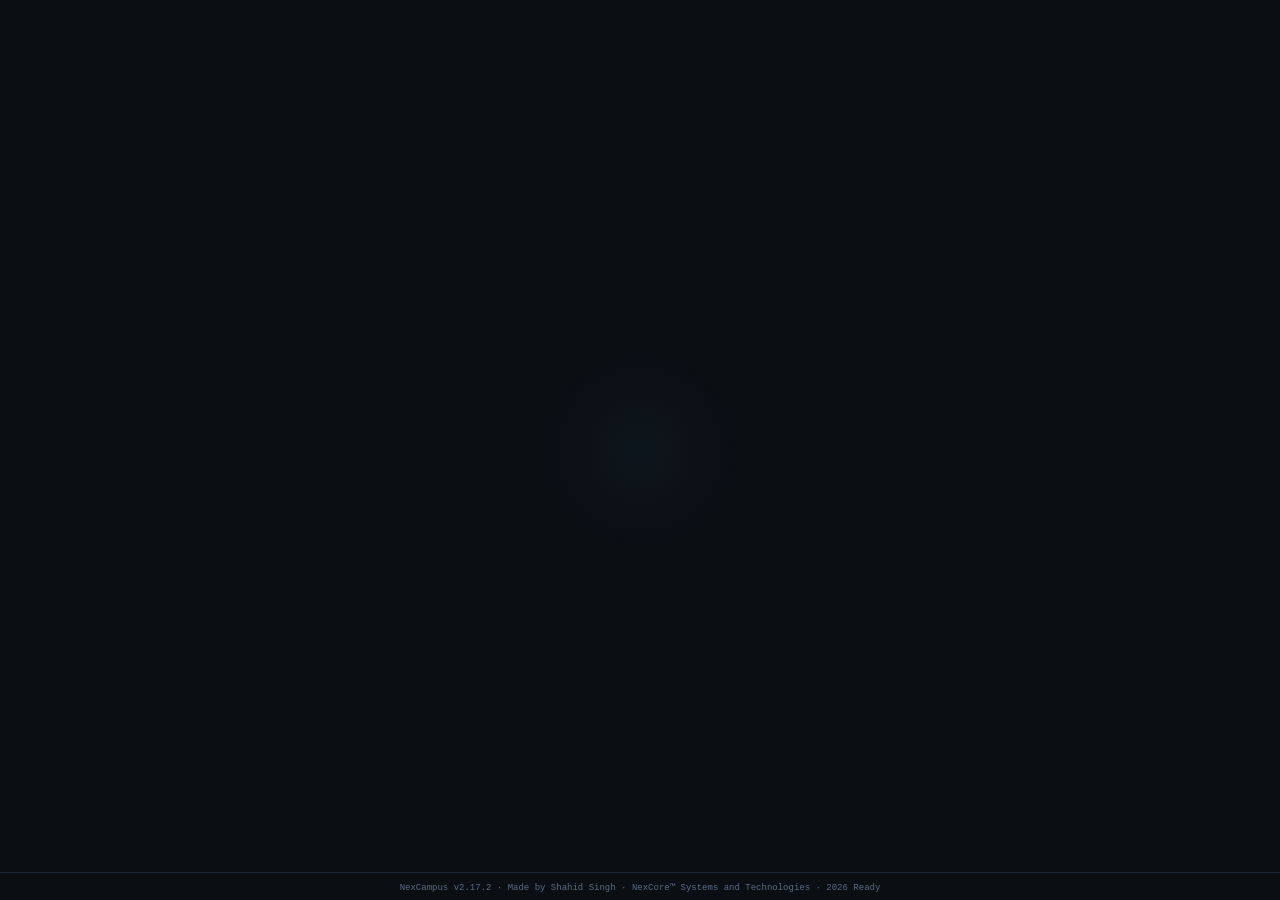
==== index.html @ 21c9eabc "v2.17.2: revert server.py to v2.14 working code, only add bundled Python for Windows" ====
<!DOCTYPE html>
<html lang="en">
<head>
<meta charset="UTF-8">
<meta name="viewport" content="width=device-width, initial-scale=1.0">
<title>NexCampus - Offline Student Toolkit</title>
<link rel="stylesheet" href="static/css/retro.css">
<link rel="stylesheet" href="static/css/themes.css">
<link rel="icon" href="static/icons/favicon.png">
</head>
<body>

<div id="boot-screen">
  <div class="boot-content">
    <div class="boot-logo-new">NexCampus</div>
    <div class="boot-bar"><div class="boot-fill"></div></div>
    <div class="boot-sub">Made by NexCore&trade; Systems &amp; Technologies</div>
  </div>
</div>

<div id="app" style="display:none;">
  <div id="sidebar">
    <div class="sidebar-header">NEXCAMPUS <span class="connection-dot"></span></div>
    <div class="sidebar-subtitle" id="sidebar-version">v2.17.2</div>
    <input type="text" id="sidebar-search" placeholder="Search tools..." style="width:100%;padding:6px 10px;margin:6px 0 2px;background:var(--bg);border:1px solid var(--border);color:var(--fg);border-radius:4px;font-size:11px;box-sizing:border-box">
    <nav id="nav">
      <button class="nav-btn active" data-tab="home">HOME</button>
      <button class="nav-btn" data-tab="notebook">STUDY LAB</button>
      <button class="nav-btn" data-tab="codelab" style="color:var(--amber)">CODE LAB</button>
      <button class="nav-btn" data-tab="texttools">TEXT TOOLS</button>
      <button class="nav-btn" data-tab="about">ABOUT</button>
    </nav>
    <div class="sidebar-footer"></div>
  </div>

  <div id="main">
    <div id="clockbar">
      <span id="clock"></span>
      <span id="date"></span>
    </div>

    <div id="content">

      <!-- HOME -->
      <div class="tab-pane active section" id="tab-home">
        <div class="greeting">Hey there.</div>
        <div class="greeting-sub" id="greeting-version">NexCampus v2.17.2</div>

        <div class="stat-row">
          <div class="stat-item">
            <span class="stat-value" id="home-version">v2.17.2</span>
            <span class="stat-label">Version</span>
          </div>
          <div class="stat-item">
            <span class="stat-value">0</span>
            <span class="stat-label">Internet Required</span>
          </div>
          <div class="stat-item">
            <span class="stat-value">∞</span>
            <span class="stat-label">Possibilities</span>
          </div>
        </div>

        <div class="mission-text">
          Every student deserves free tools to learn, build, and create — no internet required.
        </div>
      </div>

      <!-- STUDY LAB -->
      <div class="tab-pane" id="tab-notebook">
        <div class="nb-tabs-bar">
          <button class="nb-tab-btn active" data-nb-tool="summarize" onclick="switchNbTool('summarize')">Summarize</button>
          <button class="nb-tab-btn" data-nb-tool="qa" onclick="switchNbTool('qa')">Q&A</button>
          <button class="nb-tab-btn" data-nb-tool="quiz" onclick="switchNbTool('quiz')">Quiz</button>
          <button class="nb-tab-btn" data-nb-tool="cards" onclick="switchNbTool('cards')">Flashcards</button>
          <button class="nb-tab-btn" data-nb-tool="notes" onclick="switchNbTool('notes')">Notes</button>
          <button class="nb-tab-btn" data-nb-tool="citation" onclick="switchNbTool('citation')">Citation</button>
          <button class="nb-tab-btn" data-nb-tool="timer" onclick="switchNbTool('timer')">Timer</button>
          <button class="nb-tab-btn" data-nb-tool="readability" onclick="switchNbTool('readability')">Readability</button>
          <button class="nb-tab-btn" data-nb-tool="merge" onclick="switchNbTool('merge')">Merge</button>
          <button class="nb-tab-btn" data-nb-tool="gpa" onclick="switchNbTool('gpa')">GPA</button>
          <button class="nb-tab-btn" data-nb-tool="vocab" onclick="switchNbTool('vocab')">Vocab</button>
          <button class="nb-tab-btn" data-nb-tool="outline" onclick="switchNbTool('outline')">Outline</button>
          <button class="nb-tab-btn" data-nb-tool="diff" onclick="switchNbTool('diff')">Diff</button>
          <button class="nb-tab-btn" data-nb-tool="bib" onclick="switchNbTool('bib')">Bibliography</button>
          <button class="nb-tab-btn" data-nb-tool="periodic" onclick="switchNbTool('periodic')">Periodic</button>
          <button class="nb-tab-btn" data-nb-tool="dictionary" onclick="switchNbTool('dictionary')">Dictionary</button>
          <button class="nb-tab-btn" data-nb-tool="solar" onclick="switchNbTool('solar')" style="color:var(--amber)">★ Solar System</button>
        </div>
        <div class="nb-grid">
          <div class="nb-side">
            <div class="nb-section-title">Sources</div>
            <div class="nb-upload-row">
              <input type="file" id="nb-file-input" accept=".txt,.md,.pdf">
              <button onclick="uploadDocument()">Upload</button>
            </div>
            <div class="nb-paste-row">
              <textarea id="nb-paste-input" placeholder="Or paste text here..." rows="2"></textarea>
              <button onclick="addPastedText()">Add</button>
            </div>
            <div id="nb-upload-status" class="nb-status"></div>
            <div id="nb-doc-list" class="nb-doc-list"></div>
            <div class="nb-source-footer">
              <span id="nb-doc-count" class="nb-doc-count">0 documents</span>
              <button onclick="clearAllDocuments()" class="nb-clear-btn">Clear All</button>
            </div>
          </div>
          <div class="nb-main">
            <div id="nb-tool-summarize" class="nb-tool-content active">
              <div class="nb-controls">
                <label>Sentences: <input type="number" id="nb-summary-sents" value="5" min="1" max="20" class="nb-num-inp"></label>
                <label>Max words: <input type="number" id="nb-summary-words" value="0" min="0" max="2000" class="nb-num-inp" placeholder="0=auto"></label>
                <button onclick="summarizeDocs()" class="nb-gen-btn">Generate</button>
              </div>
            </div>

            <div id="nb-tool-qa" class="nb-tool-content">
              <div class="nb-qa-area">
                <div id="nb-qa-messages" class="nb-chat-box">
                  <div style="color:var(--fg-dim);font-size:12px;padding:12px">Ask a question about your documents.</div>
                </div>
                <div class="nb-qa-row">
                  <textarea id="nb-qa-input" placeholder="Ask about your documents..." rows="2"></textarea>
                  <button onclick="askNotebook()">Ask</button>
                  <button onclick="clearNbChat()">Clear</button>
                </div>
                <div id="nb-qa-status" class="nb-status"></div>
              </div>
            </div>

            <div id="nb-tool-quiz" class="nb-tool-content">
              <div class="nb-controls">
                <label>Questions: <input type="number" id="nb-quiz-count" value="8" min="1" max="30" class="nb-num-inp"></label>
                <button onclick="generateQuiz()" class="nb-gen-btn">Generate</button>
              </div>
            </div>

            <div id="nb-tool-cards" class="nb-tool-content">
              <div class="nb-controls">
                <label>Cards: <input type="number" id="nb-cards-count" value="10" min="1" max="40" class="nb-num-inp"></label>
                <button onclick="generateCards()" class="nb-gen-btn">Generate</button>
              </div>
            </div>

            <!-- Notes -->
            <div id="nb-tool-notes" class="nb-tool-content">
              <div id="notes-toolbar">
                <div class="nt-group">
                  <button class="nt-btn" onclick="notesNew()" title="New document">New</button>
                  <button class="nt-btn" onclick="notesLoad()" title="Open file from computer">Open</button>
                  <button class="nt-btn" onclick="notesSave()" title="Save (Ctrl+S)">Save</button>
                  <button class="nt-btn" onclick="notesManager()" title="Browse saved notes">Notes</button>
                  <button class="nt-btn" onclick="notesExportPDF()" title="Download as PDF">PDF</button>
                  <button class="nt-btn" onclick="notesPrint()" title="Print">Print</button>
                  <button class="nt-btn" onclick="notesTempSave()" title="Save as template">Tpl+</button>
                  <button class="nt-btn" onclick="notesTempLoad()" title="Load template">Tpl</button>
                  <button class="nt-btn" onclick="notesFontManager()" title="Manage fonts">Fonts</button>
                  <button class="nt-btn" onclick="notesHelp()" title="Quick guide & shortcuts">Help</button>
                </div>
                <span class="nt-divider"></span>
                <div class="nt-group">
                  <button class="nt-btn nt-btn-icon" onclick="execCmd('bold')" title="Bold (Ctrl+B)"><b>B</b></button>
                  <button class="nt-btn nt-btn-icon" onclick="execCmd('italic')" title="Italic (Ctrl+I)"><i>I</i></button>
                  <button class="nt-btn nt-btn-icon" onclick="execCmd('underline')" title="Underline (Ctrl+U)"><u>U</u></button>
                  <button class="nt-btn nt-btn-icon" onclick="execCmd('strikeThrough')" title="Strikethrough"><s>S</s></button>
                  <button class="nt-btn nt-btn-icon" onclick="execCmd('removeFormat')" title="Clear formatting">✕</button>
                </div>
                <span class="nt-divider"></span>
                <div class="nt-group">
                  <select class="nt-select" onchange="execCmd('formatBlock', this.value)">
                    <option value="p">Normal</option>
                    <option value="h1">H1</option>
                    <option value="h2">H2</option>
                    <option value="h3">H3</option>
                  </select>
                  <select class="nt-select" id="nt-font-size" onchange="setFontSize(this.value)">
                    <option value="10">10</option>
                    <option value="12">12</option>
                    <option value="14" selected>14</option>
                    <option value="16">16</option>
                    <option value="18">18</option>
                    <option value="24">24</option>
                    <option value="32">32</option>
                    <option value="48">48</option>
                    <option value="72">72</option>
                  </select>
                  <select class="nt-select" id="nt-font-family" onchange="setFontFamily(this.value)">
                    <option value="sans-serif">Sans</option>
                    <option value="serif" selected>Serif</option>
                    <option value="monospace">Mono</option>
                    <option value="Arial">Arial</option>
                    <option value="Georgia">Georgia</option>
                    <option value="Courier New">Courier New</option>
                    <option value="Times New Roman">Times New Roman</option>
                    <option value="Verdana">Verdana</option>
                    <option value="Trebuchet MS">Trebuchet MS</option>
                    <option value="Palatino">Palatino</option>
                    <option value="Garamond">Garamond</option>
                    <option value="Bookman">Bookman</option>
                    <option value="Comic Sans MS">Comic Sans</option>
                    <option value="Impact">Impact</option>
                    <option value="Lucida Console">Lucida Console</option>
                    <option value="Tahoma">Tahoma</option>
                    <option value="Century Gothic">Century Gothic</option>
                    <option value="Cambria">Cambria</option>
                    <option value="Calibri">Calibri</option>
                    <option value="Candara">Candara</option>
                    <option value="Consolas">Consolas</option>
                    <option value="Corbel">Corbel</option>
                    <option value="Franklin Gothic">Franklin Gothic</option>
                  </select>
                  <select class="nt-select" id="nt-line-height" onchange="setLineHeight(this.value)">
                    <option value="1">Single</option>
                    <option value="1.15">1.15</option>
                    <option value="1.5" selected>1.5</option>
                    <option value="2">Double</option>
                  </select>
                </div>
                <span class="nt-divider"></span>
                <div class="nt-group">
                  <button class="nt-btn nt-btn-icon" onclick="execCmd('justifyLeft')" title="Align left">⬪L</button>
                  <button class="nt-btn nt-btn-icon" onclick="execCmd('justifyCenter')" title="Center">⬪C</button>
                  <button class="nt-btn nt-btn-icon" onclick="execCmd('justifyRight')" title="Align right">⬪R</button>
                  <button class="nt-btn nt-btn-icon" onclick="execCmd('justifyFull')" title="Justify">⬪J</button>
                </div>
                <span class="nt-divider"></span>
                <div class="nt-group">
                  <button class="nt-btn nt-btn-icon" onclick="execCmd('insertOrderedList')" title="Numbered list">OL</button>
                  <button class="nt-btn nt-btn-icon" onclick="execCmd('insertUnorderedList')" title="Bullet list">UL</button>
                  <select class="nt-select" id="nt-list-style" onchange="setListStyle(this.value)" title="List style">
                    <option value="">Style</option>
                    <option value="disc">● Disc</option>
                    <option value="circle">○ Circle</option>
                    <option value="square">■ Square</option>
                    <option value="decimal">1. Decimal</option>
                    <option value="lower-alpha">a. Alpha</option>
                    <option value="upper-alpha">A. Alpha</option>
                    <option value="lower-roman">i. Roman</option>
                    <option value="upper-roman">I. Roman</option>
                  </select>
                  <button class="nt-btn nt-btn-icon" onclick="execCmd('indent')" title="Increase indent">→</button>
                  <button class="nt-btn nt-btn-icon" onclick="execCmd('outdent')" title="Decrease indent">←</button>
                </div>
                <span class="nt-divider"></span>
                <div class="nt-group">
                  <label class="nt-color-label" title="Text color">A<input type="color" class="nt-color" onchange="execCmd('foreColor', this.value)" value="#4fc3f7"></label>
                  <label class="nt-color-label" title="Highlight">▮<input type="color" class="nt-color" onchange="execCmd('hiliteColor', this.value)" value="#1a2436"></label>
                  <button class="nt-btn nt-btn-icon" onclick="insertLink()" title="Insert link">🔗</button>
                  <button class="nt-btn nt-btn-icon" onclick="notesInsertImage()" title="Insert image">🖼</button>
                  <button class="nt-btn nt-btn-icon" onclick="notesInsertTable()" title="Insert table">⊞</button>
                  <button class="nt-btn nt-btn-icon" onclick="notesTableMenu()" title="Edit table">⊟</button>
                  <button class="nt-btn nt-btn-icon" onclick="notesInsertBlockquote()" title="Blockquote">❝</button>
                  <button class="nt-btn nt-btn-icon" onclick="notesInsertCode()" title="Code block">⟨/⟩</button>
                  <button class="nt-btn nt-btn-icon" onclick="notesInsertEmoji()" title="Insert emoji">☺</button>
                  <button class="nt-btn nt-btn-icon" onclick="execCmd('insertHorizontalRule')" title="Horizontal rule">—</button>
                </div>
                <span class="nt-divider"></span>
                <div class="nt-group">
                  <button class="nt-btn nt-btn-icon" onclick="execCmd('superscript')" title="Superscript">x²</button>
                  <button class="nt-btn nt-btn-icon" onclick="execCmd('subscript')" title="Subscript">x₂</button>
                  <button class="nt-btn" onclick="toggleFindBar()" title="Find and Replace (Ctrl+F)">Find</button>
                </div>
                <span class="nt-divider"></span>
                <div class="n-group">
                  <button class="nt-btn nt-btn-icon" onclick="execCmd('undo')" title="Undo (Ctrl+Z)">↩</button>
                  <button class="nt-btn nt-btn-icon" onclick="execCmd('redo')" title="Redo (Ctrl+Shift+Z)">↪</button>
                </div>
              </div>
              <div id="notes-findbar" style="display:none;padding:6px 8px;background:var(--bg2);border-bottom:1px solid var(--border);gap:6px;align-items:center;font-size:11px">
                <input type="text" id="notes-find-input" placeholder="Find…" oninput="findBarHighlight()" style="flex:1;background:var(--bg);border:1px solid var(--border);border-radius:3px;padding:4px 8px;color:var(--fg);font-size:11px;outline:none">
                <input type="text" id="notes-replace-input" placeholder="Replace…" style="width:100px;background:var(--bg);border:1px solid var(--border);border-radius:3px;padding:4px 8px;color:var(--fg);font-size:11px;outline:none">
                <span id="notes-find-count" style="color:var(--fg-dim);font-size:10px;min-width:40px"></span>
                <button class="nt-btn" onclick="findBarPrev()" title="Previous" style="padding:2px 8px">▲</button>
                <button class="nt-btn" onclick="findBarNext()" title="Next" style="padding:2px 8px">▼</button>
                <button class="nt-btn" onclick="findBarReplace()" title="Replace" style="padding:2px 8px">Rpl</button>
                <button class="nt-btn" onclick="findBarReplaceAll()" title="Replace all" style="padding:2px 8px">All</button>
                <label style="display:flex;align-items:center;gap:3px;font-size:10px"><input type="checkbox" id="notes-find-case" onchange="findBarHighlight()"> Aa</label>
                <button class="nt-btn" onclick="toggleFindBar()" title="Close" style="padding:2px 8px">✕</button>
              </div>
              <div id="notes-editor" contenteditable="true"><div style="color:var(--fg-dim);font-family:sans-serif">Start typing your notes here...</div></div>
              <input type="file" id="notes-file-input" accept=".txt,.md,.pdf" style="display:none">
              <input type="file" id="notes-image-input" accept=".png,.jpg,.jpeg,.gif,.svg,.webp" style="display:none">
              <input type="file" id="notes-font-input" accept=".ttf,.otf,.woff,.woff2" style="display:none">
              <div id="notes-statusbar">
                <span id="notes-words">0 words</span>
                <span id="notes-chars">0 chars</span>
                <span id="notes-paras">0 paras</span>
                <span id="notes-readtime">~1 min read</span>
                <span id="notes-sel" style="color:var(--teal);font-size:10px"></span>
                <span style="flex:1"></span>
                <span id="notes-filename">Untitled</span>
                <span id="notes-saved" style="color:var(--amber)">Unsaved</span>
              </div>
            </div>

            <!-- Citation Generator -->
            <div id="nb-tool-citation" class="nb-tool-content" data-hide-sources="1">
              <div class="tool-inline" id="cit-inline">
                <div class="tool-section-title">Citation Generator</div>
                <div style="font-size:10px;color:var(--fg-dim);margin-bottom:8px">Generate formatted citations in MLA, APA, or Chicago style.</div>
                <div class="tool-form-row">
                  <label>Source: <select id="cit-type" onchange="updateCitFields()" style="font-size:11px;padding:4px">
                    <option value="book">Book</option><option value="article">Journal Article</option><option value="website">Website</option>
                  </select></label>
                  <label>Style: <select id="cit-style" style="font-size:11px;padding:4px">
                    <option value="mla">MLA</option><option value="apa">APA</option><option value="chicago">Chicago</option>
                  </select></label>
                </div>
                <div id="cit-fields">
                  <label style="display:block;font-size:11px;color:var(--fg-dim);margin-bottom:4px">Author: <input type="text" id="cit-author" class="tools-input" placeholder="Last, First"></label>
                  <label style="display:block;font-size:11px;color:var(--fg-dim);margin-bottom:4px">Title: <input type="text" id="cit-title" class="tools-input"></label>
                  <label style="display:block;font-size:11px;color:var(--fg-dim);margin-bottom:4px">Publisher: <input type="text" id="cit-publisher" class="tools-input"></label>
                  <label style="display:block;font-size:11px;color:var(--fg-dim);margin-bottom:4px">Year: <input type="text" id="cit-year" class="tools-input" style="width:80px"></label>
                </div>
                <button class="nb-gen-btn" onclick="genCitation()" style="margin-top:8px">Generate Citation</button>
                <div id="cit-result" class="tool-result-box"></div>
              </div>
            </div>

            <!-- Study Timer -->
            <div id="nb-tool-timer" class="nb-tool-content" data-hide-sources="1">
              <div class="tool-inline" id="timer-inline">
                <div class="tool-section-title">Study Timer</div>
                <div style="text-align:center;padding:20px 0">
                  <div id="timer-display" class="timer-display">25:00</div>
                  <div id="timer-mode-label" style="font-size:11px;color:var(--fg-dim);margin-bottom:12px">Focus session</div>
                  <div class="tool-form-row" style="justify-content:center">
                    <button class="nb-gen-btn" id="timer-toggle-btn" onclick="timerToggle()">Start</button>
                    <button class="nb-gen-btn" onclick="timerReset()">Reset</button>
                  </div>
                  <div class="tool-form-row" style="justify-content:center;margin-top:12px">
                    <label style="font-size:10px">Focus: <input type="number" id="timer-focus-min" value="25" min="1" max="120" class="tools-input" style="width:50px"> min</label>
                    <label style="font-size:10px">Break: <input type="number" id="timer-break-min" value="5" min="1" max="60" class="tools-input" style="width:50px"> min</label>
                    <button class="nb-gen-btn" onclick="timerApply()" style="font-size:10px">Apply</button>
                  </div>
                </div>
              </div>
            </div>

            <!-- Reading Level Analyzer -->
            <div id="nb-tool-readability" class="nb-tool-content" data-hide-sources="1">
              <div class="tool-inline" id="rd-inline">
                <div class="tool-section-title">Reading Level Analyzer</div>
                <div style="font-size:10px;color:var(--fg-dim);margin-bottom:8px">Paste text below to analyze its reading level.</div>
                <textarea id="rd-text" class="tools-textarea" rows="5"></textarea>
                <button class="nb-gen-btn" onclick="calcReadability()" style="margin-top:6px">Analyze</button>
                <div id="rd-result" class="tool-result-box"></div>
              </div>
            </div>

            <!-- Document Merger -->
            <div id="nb-tool-merge" class="nb-tool-content">
              <div class="tool-inline" id="merge-inline">
                <div class="tool-section-title">Document Merger</div>
                <div style="font-size:10px;color:var(--fg-dim);margin-bottom:8px">Select documents from the Sources panel to merge into one file.</div>
                <div id="merge-list" style="margin-bottom:8px;max-height:200px;overflow-y:auto"></div>
                <button class="nb-gen-btn" onclick="doMerge()">Merge & Download</button>
                <div id="merge-result" class="tool-result-box"></div>
              </div>
            </div>

            <!-- GPA Calculator -->
            <div id="nb-tool-gpa" class="nb-tool-content" data-hide-sources="1">
              <div class="tool-inline" id="gpa-inline">
                <div class="tool-section-title">GPA Calculator</div>
                <div style="font-size:10px;color:var(--fg-dim);margin-bottom:8px">Add your courses and grades to calculate GPA.</div>
                <div id="gpa-rows"></div>
                <button class="nb-gen-btn" onclick="addGpaRow()" style="margin-top:6px">+ Add Course</button>
                <div id="gpa-result" class="tool-result-box"></div>
              </div>
            </div>

            <!-- Vocabulary Builder -->
            <div id="nb-tool-vocab" class="nb-tool-content">
              <div class="tool-inline" id="vocab-inline">
                <div class="tool-section-title">Vocabulary Builder</div>
                <div style="font-size:10px;color:var(--fg-dim);margin-bottom:8px">Extract important vocabulary from your uploaded documents.</div>
                <button class="nb-gen-btn" onclick="genVocab()">Extract from Documents</button>
                <div id="vocab-result" class="tool-result-box"></div>
              </div>
            </div>

            <!-- Outline Generator -->
            <div id="nb-tool-outline" class="nb-tool-content">
              <div class="tool-inline" id="outline-inline">
                <div class="tool-section-title">Outline Generator</div>
                <div style="font-size:10px;color:var(--fg-dim);margin-bottom:8px">Generate a structured outline from your uploaded documents.</div>
                <button class="nb-gen-btn" onclick="genOutline()">Generate Outline</button>
                <div id="outline-result" class="tool-result-box"></div>
              </div>
            </div>

            <!-- Document Diff -->
            <div id="nb-tool-diff" class="nb-tool-content" data-hide-sources="1">
              <div class="tool-inline" id="diff-inline">
                <div class="tool-section-title">Document Diff</div>
                <div style="font-size:10px;color:var(--fg-dim);margin-bottom:8px">Paste two versions of a document to see what changed.</div>
                <div style="display:flex;gap:8px;flex-wrap:wrap">
                  <div style="flex:1;min-width:180px">
                    <div style="font-size:10px;color:var(--fg-dim);margin-bottom:4px">Original:</div>
                    <textarea id="diff-text1" class="tools-textarea" rows="6"></textarea>
                  </div>
                  <div style="flex:1;min-width:180px">
                    <div style="font-size:10px;color:var(--fg-dim);margin-bottom:4px">Modified:</div>
                    <textarea id="diff-text2" class="tools-textarea" rows="6"></textarea>
                  </div>
                </div>
                <button class="nb-gen-btn" onclick="doDiff()" style="margin-top:6px">Compare</button>
                <div id="diff-result" class="tool-result-box"></div>
              </div>
            </div>

            <!-- Bibliography Manager -->
            <div id="nb-tool-bib" class="nb-tool-content" data-hide-sources="1">
              <div class="tool-inline" id="bib-inline">
                <div class="tool-section-title">Bibliography Manager</div>
                <div style="font-size:10px;color:var(--fg-dim);margin-bottom:8px">Save and manage your references.</div>
                <button class="nb-gen-btn" onclick="addBibEntry()" style="margin-bottom:10px">+ Add Reference</button>
                <div id="bib-list"></div>
              </div>
            </div>

            <!-- Periodic Table -->
            <div id="nb-tool-periodic" class="nb-tool-content" data-hide-sources="1">
              <div class="tool-inline pt-wrapper" id="pt-inline">
                <div class="tool-section-title">Periodic Table</div>
                <div class="pt-quiz-bar" id="pt-quiz-bar"></div>
                <div class="pt-search-row">
                  <input type="text" id="pt-search" placeholder="Search element by name or symbol..." oninput="filterPeriodic()" onkeydown="if(event.key==='Enter'&&PT_QUIZ_MODE)checkQuizAnswer()">
                  <button class="nb-gen-btn" onclick="resetPeriodic()">Reset</button>
                </div>
                <div class="pt-legend" id="pt-legend"></div>
                <div class="pt-grid" id="pt-grid"></div>
                <div class="pt-detail-panel" id="pt-detail"></div>
              </div>
            </div>

            <!-- Dictionary -->
            <div id="nb-tool-dictionary" class="nb-tool-content" data-hide-sources="1">
              <div class="tool-inline" id="dict-inline">
                <div class="tool-section-title">Dictionary</div>
                <div style="font-size:10px;color:var(--fg-dim);margin-bottom:8px">Look up word definitions from the offline dictionary.</div>
                <div style="display:flex;gap:8px">
                  <input type="text" id="dict-input" class="tools-input" placeholder="Enter a word..." style="flex:1;font-size:12px" onkeydown="if(event.key==='Enter')lookupDictionary()">
                  <button class="nb-gen-btn" onclick="lookupDictionary()">Define</button>
                </div>
                <div id="dict-result" class="tool-result-box"></div>
              </div>
            </div>

            <!-- Solar System -->
            <div id="nb-tool-solar" class="nb-tool-content" data-hide-sources="1">
              <div class="tool-inline" id="solar-inline" style="position:relative">
                <div class="tool-section-title" style="margin-bottom:4px">
                  Interactive Solar System
                  <span style="font-size:9px;color:var(--fg-dim);font-weight:normal;margin-left:8px">Scroll to zoom · Drag to pan · Click any planet · Double-click to reset</span>
                </div>
                <div style="display:flex;gap:16px;flex-wrap:wrap">
                  <div style="flex:1;min-width:480px">
                    <canvas id="solar-canvas" width="800" height="500" style="width:100%;aspect-ratio:8/5;background:#000;border-radius:8px;border:1px solid var(--border);cursor:grab"></canvas>
                    <div style="display:flex;gap:10px;align-items:center;margin-top:8px;flex-wrap:wrap">
                      <label style="font-size:10px;color:var(--fg-dim)">Speed:
                        <select id="solar-speed" onchange="solarSetSpeed(this.value)" style="font-size:10px;padding:2px 6px;background:var(--bg);border:1px solid var(--border);color:var(--fg);border-radius:3px">
                          <option value="0.5">0.5×</option>
                          <option value="1" selected>1×</option>
                          <option value="2">2×</option>
                          <option value="5">5×</option>
                          <option value="10">10×</option>
                        </select>
                      </label>
                      <button onclick="solarTogglePause()" id="solar-pause-btn" style="font-size:10px;padding:4px 12px">Pause</button>
                      <span style="font-size:10px;color:var(--fg-dim)">Zoom: <span id="solar-zoom-info">100%</span></span>
                      <button onclick="SOLAR.zoom=Math.min(8,SOLAR.zoom*1.5);solarDraw()" title="Zoom in" style="font-size:10px;padding:2px 8px">+</button>
                      <button onclick="SOLAR.zoom=Math.max(0.15,SOLAR.zoom/1.5);solarDraw()" title="Zoom out" style="font-size:10px;padding:2px 8px">−</button>
                      <button onclick="solarResetView();solarDraw()" title="Reset view" style="font-size:10px;padding:2px 8px">Reset</button>
                      <button onclick="var t=solarTour();this.textContent=t?'Stop Tour':'Tour Planets'" title="Auto-navigate through planets" style="font-size:10px;padding:2px 8px;color:var(--teal)">Tour Planets</button>
                      <button onclick="solarCycleFact()" title="Next fact" style="font-size:10px;padding:2px 8px">Next Fact</button>
                      <span id="solar-fact" class="update-result" style="font-size:10px;color:var(--teal);flex:1;text-align:right"></span>
                    </div>
                  </div>
                  <div id="solar-info" style="width:260px;min-width:220px;padding:12px;background:var(--bg2);border:1px solid var(--border);border-radius:6px;font-size:11px;line-height:1.6">
                    <div style="font-size:10px;color:var(--fg-dim);letter-spacing:1px;text-transform:uppercase;margin-bottom:8px">Planet Info</div>
                    <div id="solar-info-content" style="color:var(--fg-dim)">Click any planet to see its details</div>
                  </div>
                </div>
              </div>
            </div>

          </div>
        </div>
      </div>

      <!-- CODE LAB -->
      <div class="tab-pane" id="tab-codelab">
        <div class="cl-layout">
          <div class="cl-sidebar">
            <div class="cl-sidebar-tabs">
              <button class="cl-sb-btn active" onclick="try{clSwitchTab('guides')}catch(e){alert('Guides error: '+e.message)}">Guides</button>
              <button class="cl-sb-btn" onclick="try{clSwitchTab('dictionary')}catch(e){alert('Dict error: '+e.message)}">Dictionary</button>
              <button class="cl-sb-btn" onclick="try{clSwitchTab('projects')}catch(e){alert('Projects error: '+e.message)}">Projects</button>
            </div>
            <div id="cl-guides" class="cl-sidebar-content">
              <div id="cl-guides-list"></div>
              <div id="cl-guide-view" style="display:none">
                <div style="padding:8px 0">
                  <button class="nt-btn" onclick="clBackToGuides()" style="font-size:10px">← Back</button>
                </div>
                <div id="cl-guide-content" class="cl-guide-content"></div>
              </div>
            </div>
            <div id="cl-dictionary" class="cl-sidebar-content" style="display:none">
              <input type="text" id="cl-dict-search" placeholder="Search programming terms..." oninput="clSearchDict()" style="width:100%;background:var(--bg);border:1px solid var(--border);border-radius:3px;padding:6px 8px;color:var(--fg);font-size:11px;outline:none;margin-bottom:6px;box-sizing:border-box">
              <div id="cl-dict-results" class="cl-dict-results"></div>
            </div>
            <div id="cl-projects" class="cl-sidebar-content" style="display:none">
              <div id="cl-projects-list"></div>
              <div id="cl-project-view" style="display:none">
                <div style="padding:8px 0">
                  <button class="nt-btn" onclick="clBackToProjects()" style="font-size:10px">← Back</button>
                  <button class="nt-btn" onclick="clLoadToEditor()" style="font-size:10px;margin-left:4px">Load Code</button>
                </div>
                <div id="cl-project-description"></div>
                <div id="cl-project-content" class="cl-guide-content"></div>
              </div>
            </div>
          </div>
          <div class="cl-main">
            <div class="cl-toolbar">
              <select id="cl-lang-select" onchange="clSetLanguage(this.value)" style="font-size:10px;padding:3px 8px;background:var(--bg);border:1px solid var(--border);color:var(--fg);border-radius:3px">
                <option value="python">Python</option>
                <option value="javascript">JavaScript</option>
                <option value="bash">Bash</option>
              </select>
              <button class="nt-btn" onclick="try{clRunCode()}catch(e){alert('Run error: '+e.message)}" id="cl-run-btn" style="font-size:10px;color:var(--teal)">▶ Run</button>
              <button class="nt-btn" onclick="try{clCancelRun()}catch(e){}" id="cl-cancel-btn" style="font-size:10px;display:none;color:var(--amber)">Cancel</button>
              <button class="nt-btn" onclick="clClearOutput()" style="font-size:10px">Clear</button>
              <button class="nt-btn" onclick="clCopyCode()" style="font-size:10px">Copy</button>
              <button class="nt-btn" onclick="clFormatCode()" style="font-size:10px">Format</button>
              <span style="font-size:9px;color:var(--fg-dim);margin-left:auto" id="cl-lang-label">Python</span>
            </div>
            <div class="cl-workspace">
              <div class="cl-editor-wrap">
                <div class="cl-gutter" id="cl-gutter">1</div>
                <textarea id="cl-code-input" class="cl-editor" spellcheck="false" placeholder="Write your code here...">print("Hello, NexCampus!")</textarea>
              </div>
              <div id="cl-output" class="cl-output"></div>
            </div>
            <div class="cl-snippets">
              <button class="nt-btn" onclick="clInsertSnippet('function')" style="font-size:9px;padding:2px 6px">def</button>
              <button class="nt-btn" onclick="clInsertSnippet('class')" style="font-size:9px;padding:2px 6px">class</button>
              <button class="nt-btn" onclick="clInsertSnippet('loop')" style="font-size:9px;padding:2px 6px">for</button>
              <button class="nt-btn" onclick="clInsertSnippet('if')" style="font-size:9px;padding:2px 6px">if</button>
              <button class="nt-btn" onclick="clInsertSnippet('try')" style="font-size:9px;padding:2px 6px">try</button>
              <button class="nt-btn" onclick="clInsertSnippet('listcomp')" style="font-size:9px;padding:2px 6px">list[]</button>
              <button class="nt-btn" onclick="clInsertSnippet('fstring')" style="font-size:9px;padding:2px 6px">f""</button>
            </div>
          </div>
        </div>
      </div>

      <!-- TEXT TOOLS -->
      <div class="tab-pane" id="tab-texttools">
        <div style="padding:16px;width:100%;box-sizing:border-box">
          <div class="nb-tabs-bar">
            <button class="nb-tab-btn active" data-tt-tool="case" onclick="switchTtTool('case')">Case</button>
            <button class="nb-tab-btn" data-tt-tool="ciphers" onclick="switchTtTool('ciphers')">Ciphers</button>
            <button class="nb-tab-btn" data-tt-tool="lines" onclick="switchTtTool('lines')">Lines</button>
            <button class="nb-tab-btn" data-tt-tool="diff" onclick="switchTtTool('diff')">Diff</button>
            <button class="nb-tab-btn" data-tt-tool="aiscan" onclick="switchTtTool('aiscan')">AI-ism</button>
            <button class="nb-tab-btn" data-tt-tool="stats" onclick="switchTtTool('stats')">Stats</button>
            <button class="nb-tab-btn" data-tt-tool="freq" onclick="switchTtTool('freq')">Frequency</button>
            <button class="nb-tab-btn" data-tt-tool="entities" onclick="switchTtTool('entities')">Entities</button>
            <button class="nb-tab-btn" data-tt-tool="hash" onclick="switchTtTool('hash')">Hash</button>
            <button class="nb-tab-btn" data-tt-tool="passgen" onclick="switchTtTool('passgen')">Password</button>
            <button class="nb-tab-btn" data-tt-tool="spell" onclick="switchTtTool('spell')">Spell</button>
            <button class="nb-tab-btn" data-tt-tool="replace" onclick="switchTtTool('replace')">Replace</button>
            <button class="nb-tab-btn" data-tt-tool="ocr" onclick="switchTtTool('ocr')">OCR</button>
          </div>

          <div class="nb-tool-content active" id="tt-pane-case">
            <textarea id="tt-case-input" class="tools-textarea" rows="4" placeholder="Type or paste text here..."></textarea>
            <div style="display:flex;gap:4px;flex-wrap:wrap;margin-top:6px">
              <button class="nb-gen-btn" onclick="ttConv('upper')">UPPER</button>
              <button class="nb-gen-btn" onclick="ttConv('lower')">lower</button>
              <button class="nb-gen-btn" onclick="ttConv('title')">Title</button>
              <button class="nb-gen-btn" onclick="ttConv('sentence')">Sentence</button>
              <button class="nb-gen-btn" onclick="ttConv('camel')">camelCase</button>
              <button class="nb-gen-btn" onclick="ttConv('snake')">snake_case</button>
              <button class="nb-gen-btn" onclick="ttConv('kebab')">kebab-case</button>
              <button class="nb-gen-btn" onclick="ttConv('toggle')">tOGGLE</button>
            </div>
            <div id="tt-case-output" class="tool-result-box"></div>
          </div>

          <div class="nb-tool-content" id="tt-pane-ciphers">
            <div style="display:flex;gap:8px;flex-wrap:wrap;margin-bottom:6px">
              <select id="tt-cipher-type" style="font-size:10px;padding:4px;background:var(--bg);border:1px solid var(--border);color:var(--fg);border-radius:3px">
                <option value="rot13">ROT13</option>
                <option value="atbash">Atbash</option>
                <option value="caesar">Caesar</option>
                <option value="vigenere">Vigenere</option>
              </select>
              <input type="text" id="tt-cipher-key" placeholder="Key" style="font-size:10px;padding:4px;width:160px;display:none;background:var(--bg);border:1px solid var(--border);color:var(--fg);border-radius:3px">
            </div>
            <textarea id="tt-cipher-input" class="tools-textarea" rows="3" placeholder="Text to encode/decode..."></textarea>
            <div style="display:flex;gap:4px;margin-top:6px">
              <button class="nb-gen-btn" onclick="ttCipher('encode')">Encode</button>
              <button class="nb-gen-btn" onclick="ttCipher('decode')">Decode</button>
              <button class="nb-gen-btn" onclick="ttCipher('bruteforce')">Brute Force</button>
            </div>
            <div id="tt-cipher-output" class="tool-result-box"></div>
          </div>

          <div class="nb-tool-content" id="tt-pane-lines">
            <textarea id="tt-lines-input" class="tools-textarea" rows="5" placeholder="One item per line..."></textarea>
            <div style="display:flex;gap:4px;flex-wrap:wrap;margin-top:6px">
              <button class="nb-gen-btn" onclick="ttLines('sort')">Sort A-Z</button>
              <button class="nb-gen-btn" onclick="ttLines('sortr')">Sort Z-A</button>
              <button class="nb-gen-btn" onclick="ttLines('reverse')">Reverse</button>
              <button class="nb-gen-btn" onclick="ttLines('shuffle')">Shuffle</button>
              <button class="nb-gen-btn" onclick="ttLines('unique')">No Dupes</button>
              <button class="nb-gen-btn" onclick="ttLines('nonempty')">No Empty</button>
              <button class="nb-gen-btn" onclick="ttLines('trim')">Trim</button>
              <button class="nb-gen-btn" onclick="ttLines('number')">Number</button>
              <button class="nb-gen-btn" onclick="ttLines('dedent')">Dedent</button>
            </div>
            <div id="tt-lines-output" class="tool-result-box"></div>
          </div>

          <div class="nb-tool-content" id="tt-pane-diff">
            <div style="display:flex;gap:8px">
              <textarea id="tt-diff-a" class="tools-textarea" rows="5" placeholder="Original..." style="flex:1"></textarea>
              <textarea id="tt-diff-b" class="tools-textarea" rows="5" placeholder="Modified..." style="flex:1"></textarea>
            </div>
            <button class="nb-gen-btn" onclick="ttDiff()" style="margin-top:6px">Compare</button>
            <div id="tt-diff-output" class="tool-result-box"></div>
          </div>

          <div class="nb-tool-content" id="tt-pane-aiscan">
            <textarea id="tt-ai-input" class="tools-textarea" rows="5" placeholder="Paste text to scan..."></textarea>
            <button class="nb-gen-btn" onclick="ttAiScan()" style="margin-top:6px">Scan</button>
            <div id="tt-ai-output" class="tool-result-box"></div>
          </div>

          <div class="nb-tool-content" id="tt-pane-stats">
            <textarea id="tt-stats-input" class="tools-textarea" rows="5" placeholder="Paste text here..."></textarea>
            <button class="nb-gen-btn" onclick="ttStats()" style="margin-top:6px">Analyze</button>
            <div id="tt-stats-output" class="tool-result-box" style="white-space:normal"></div>
          </div>

          <div class="nb-tool-content" id="tt-pane-freq">
            <div style="display:flex;gap:8px;margin-bottom:4px">
              <input type="number" id="tt-freq-limit" value="20" min="1" max="200" style="font-size:10px;width:60px;background:var(--bg);border:1px solid var(--border);color:var(--fg);padding:3px;border-radius:3px">
              <span style="font-size:10px;color:var(--fg-dim);line-height:22px">top</span>
              <label style="font-size:10px;color:var(--fg-dim);line-height:22px"><input type="checkbox" id="tt-freq-common" checked> Skip common</label>
            </div>
            <textarea id="tt-freq-input" class="tools-textarea" rows="5" placeholder="Paste text here..."></textarea>
            <button class="nb-gen-btn" onclick="ttFreq()" style="margin-top:6px">Count</button>
            <div id="tt-freq-output" class="tool-result-box" style="white-space:normal"></div>
          </div>

          <div class="nb-tool-content" id="tt-pane-entities">
            <textarea id="tt-entity-input" class="tools-textarea" rows="5" placeholder="Paste text to scan..."></textarea>
            <button class="nb-gen-btn" onclick="ttEntities()" style="margin-top:6px">Scan</button>
            <div id="tt-entity-output" class="tool-result-box" style="white-space:normal"></div>
          </div>

          <div class="nb-tool-content" id="tt-pane-hash">
            <div style="margin-bottom:4px">
              <select id="tt-hash-type" style="font-size:10px;padding:4px;background:var(--bg);border:1px solid var(--border);color:var(--fg);border-radius:3px">
                <option value="md5">MD5</option>
                <option value="sha1">SHA-1</option>
                <option value="sha256">SHA-256</option>
                <option value="base64enc">Base64 Encode</option>
                <option value="base64dec">Base64 Decode</option>
              </select>
            </div>
            <textarea id="tt-hash-input" class="tools-textarea" rows="3" placeholder="Text to hash/encode..."></textarea>
            <button class="nb-gen-btn" onclick="ttHash()" style="margin-top:6px">Generate</button>
            <div id="tt-hash-output" class="tool-result-box"></div>
          </div>

          <div class="nb-tool-content" id="tt-pane-passgen">
            <div style="display:flex;gap:8px;margin-bottom:4px;align-items:center;flex-wrap:wrap">
              <label style="font-size:10px;color:var(--fg-dim)">Length: <input type="number" id="tt-pass-length" value="16" min="4" max="128" style="font-size:10px;width:60px;background:var(--bg);border:1px solid var(--border);color:var(--fg);padding:3px;border-radius:3px"></label>
              <label style="font-size:10px;color:var(--fg-dim)"><input type="checkbox" id="tt-pass-upper" checked> A-Z</label>
              <label style="font-size:10px;color:var(--fg-dim)"><input type="checkbox" id="tt-pass-lower" checked> a-z</label>
              <label style="font-size:10px;color:var(--fg-dim)"><input type="checkbox" id="tt-pass-digits" checked> 0-9</label>
              <label style="font-size:10px;color:var(--fg-dim)"><input type="checkbox" id="tt-pass-symbols" checked> !@#$</label>
            </div>
            <div style="display:flex;gap:4px">
              <button class="nb-gen-btn" onclick="ttPassword()">Generate</button>
              <button class="nb-gen-btn" onclick="ttPasswordMulti()">10x</button>
            </div>
            <div id="tt-pass-output" class="tool-result-box"></div>
          </div>

          <!-- SPELL CHECK -->
          <div class="nb-tool-content" id="tt-pane-spell">
            <textarea id="tt-spell-input" class="tools-textarea" rows="6" placeholder="Paste text to spell-check..."></textarea>
            <div style="margin-top:6px">
              <button class="nb-gen-btn" onclick="ttSpell()">Check Spelling</button>
              <span style="font-size:9px;color:var(--fg-dim);margin-left:8px">Local dictionary: 500+ words</span>
            </div>
            <div id="tt-spell-output" class="tool-result-box" style="white-space:normal"></div>
          </div>

          <!-- FIND & REPLACE -->
          <div class="nb-tool-content" id="tt-pane-replace">
            <textarea id="tt-replace-input" class="tools-textarea" rows="5" placeholder="Type or paste text here..."></textarea>
            <div style="display:flex;gap:6px;margin-top:6px;flex-wrap:wrap">
              <input type="text" id="tt-replace-find" placeholder="Find..." style="font-size:10px;padding:4px;width:160px;background:var(--bg);border:1px solid var(--border);color:var(--fg);border-radius:3px">
              <input type="text" id="tt-replace-with" placeholder="Replace with..." style="font-size:10px;padding:4px;width:160px;background:var(--bg);border:1px solid var(--border);color:var(--fg);border-radius:3px">
              <label style="font-size:10px;color:var(--fg-dim);line-height:22px"><input type="checkbox" id="tt-replace-regex"> Regex</label>
              <label style="font-size:10px;color:var(--fg-dim);line-height:22px"><input type="checkbox" id="tt-replace-ci"> Case-insensitive</label>
            </div>
            <div style="margin-top:6px">
              <button class="nb-gen-btn" onclick="ttReplace()">Replace All</button>
            </div>
            <div id="tt-replace-output" class="tool-result-box"></div>
          </div>

          <!-- OCR -->
          <div class="nb-tool-content" id="tt-pane-ocr">
            <div style="margin-bottom:6px">
              <input type="file" id="tt-ocr-file" accept="image/png,image/jpeg,image/webp,image/gif" style="font-size:10px;color:var(--fg);background:var(--bg);border:1px solid var(--border);padding:4px;border-radius:3px;width:calc(100% - 30px);box-sizing:border-box;display:inline-block">
              <button onclick="clearOcrImage()" style="background:none;border:1px solid var(--border);color:var(--fg-dim);cursor:pointer;font-size:12px;padding:3px 8px;border-radius:3px;vertical-align:middle" title="Clear image">&times;</button>
            </div>
            <div id="tt-ocr-preview" style="max-width:100%;margin-bottom:6px;text-align:center"></div>
            <div style="display:flex;gap:6px;align-items:center">
              <button class="nb-gen-btn" onclick="ttOcr()" id="tt-ocr-btn">Extract Text</button>
              <span id="tt-ocr-status" style="font-size:10px;color:var(--fg-dim)">Upload an image to get started</span>
            </div>
            <div id="tt-ocr-output-area" style="margin-top:8px">
              <textarea id="tt-ocr-output" class="tools-textarea" rows="8" placeholder="Extracted text will appear here..." style="display:none"></textarea>
            </div>
          </div>
        </div>
      </div>

      <!-- Modal Overlay -->
      <div id="tool-modal" class="modal-overlay" style="display:none" onclick="closeModal(event)">
        <div class="modal-content" onclick="event.stopPropagation()">
          <div class="modal-header">
            <span id="modal-title" class="modal-title"></span>
            <button class="modal-close" onclick="closeModal()">&times;</button>
          </div>
          <div id="modal-body" class="modal-body"></div>
        </div>
      </div>

      <!-- ABOUT -->
      <div class="tab-pane section" id="tab-about">
        <div class="about-header">About NexCampus <span id="about-version">v2.17.2</span></div>

        <div class="about-block">
          <div class="about-block-title">Our Mission</div>
          <div class="about-block-text">Every student deserves free tools to learn, build, and create — no internet required. NexCampus is built for the off-campus, off-grid, and under-resourced — because learning shouldn't need a connection.</div>
        </div>

        <div class="about-block">
          <div class="about-block-title">Tools &amp; Features</div>

          <div class="about-block-text" style="margin-bottom:6px;font-weight:bold;color:var(--cyan)">Study Lab</div>
          <ul style="padding-left:20px;font-size:11px;line-height:1.7;color:var(--fg);margin-bottom:10px">
            <li><strong>Summarizer</strong> — TF-IDF document summarization</li>
            <li><strong>Q&amp;A</strong> — Ask questions about uploaded documents with cosine similarity matching</li>
            <li><strong>Quiz Generator</strong> — Auto-generated multiple-choice quizzes from documents</li>
            <li><strong>Flashcards</strong> — Key term extraction as digital flashcards</li>
            <li><strong>Notes</strong> — Full rich-text word processor with formatting toolbar, font manager, templates, PDF/print export, file import, emoji picker, table editor, find/replace, auto-save</li>
            <li><strong>Citation Generator</strong> — MLA/APA/Chicago citations for books, articles, websites</li>
            <li><strong>Study Timer</strong> — Pomodoro-style focus/break timer</li>
            <li><strong>Reading Level Analyzer</strong> — Flesch-Kincaid, Coleman-Liau, SMOG scores</li>
            <li><strong>Document Merger</strong> — Concatenate multiple documents</li>
            <li><strong>GPA Calculator</strong> — Dynamic GPA computation with grade points and credits</li>
            <li><strong>Vocabulary Builder</strong> — TF-IDF rare word extraction linked to 262k-word server dictionary</li>
            <li><strong>Outline Generator</strong> — Heading/key-sentence extraction from documents</li>
            <li><strong>Document Diff</strong> — Side-by-side and unified diff via server-side difflib</li>
            <li><strong>Bibliography Manager</strong> — CRUD reference entries, MLA export</li>
            <li><strong>Periodic Table</strong> — Interactive 118-element grid with search, filters, fun facts, discovery dates, quiz mode</li>
            <li><strong>Dictionary</strong> — 262,851-word Wiktionary-derived offline dictionary with smart suggestions</li>
              <li><strong>Interactive Solar System</strong> — Animated orbits, zoom/pan, 900 stars with nebula clouds, Milky Way, asteroid belt, dwarf planets, Saturn rings, tabbed planet info with 34 fun facts</li>
            </ul>

          <div class="about-block-text" style="margin-bottom:6px;font-weight:bold;color:var(--cyan)">Text Tools</div>
          <ul style="padding-left:20px;font-size:11px;line-height:1.7;color:var(--fg)">
            <li><strong>Case Converter</strong> — UPPER, lower, Title, Sentence, camelCase, snake_case, kebab-case, tOGGLE</li>
            <li><strong>Ciphers</strong> — ROT13, Atbash, Caesar, Vigenere with brute force</li>
            <li><strong>Line Tools</strong> — Sort, reverse, shuffle, deduplicate, trim, number, dedent</li>
            <li><strong>Text Diff</strong> — Compare two texts, highlight differences</li>
            <li><strong>AI-ism Scanner</strong> — Detect patterns common in AI-generated text</li>
            <li><strong>Text Stats</strong> — Characters, words, sentences, paragraphs, averages</li>
            <li><strong>Word Frequency</strong> — Frequency table with bar charts, skip common words</li>
            <li><strong>Entity Scanner</strong> — Find emails, URLs, phone numbers, IPs, dates, more</li>
            <li><strong>Hash Generator</strong> — MD5, SHA-1, SHA-256, Base64 encode/decode</li>
            <li><strong>Password Generator</strong> — Configurable length and character types</li>
            <li><strong>Spell Check</strong> — Local dictionary-based spell checking with suggestions</li>
            <li><strong>Find &amp; Replace</strong> — Search and replace with regex and case-insensitive options</li>
            <li><strong>OCR</strong> — Extract text from images via bundled Tesseract 5.5 (fully offline)</li>
          </ul>

          <div class="about-block-text" style="margin-bottom:6px;font-weight:bold;color:var(--cyan)">Code Lab</div>
          <ul style="padding-left:20px;font-size:11px;line-height:1.7;color:var(--fg);margin-bottom:10px">
            <li><strong>Interactive Guides</strong> — 18 fun Python tutorials with tips, pitfalls, and exercises</li>
            <li><strong>Code Runner</strong> — Execute Python, JavaScript &amp; Bash live with cancel support</li>
            <li><strong>Programming Dictionary</strong> — 125+ searchable coding terms and definitions</li>
            <li><strong>Practice Projects</strong> — 11 projects with starter code and hints</li>
            <li><strong>Code Snippets</strong> — Quick-insert templates for functions, classes, loops, and more</li>
          </ul>

          <div class="about-block-text" style="margin-bottom:6px;font-weight:bold;color:var(--cyan)">Plugins (via Tool Registry)</div>
          <ul style="padding-left:20px;font-size:11px;line-height:1.7;color:var(--fg);margin-bottom:10px">
            <li><strong>Unit Converter</strong> — Length, weight, volume, temperature, speed</li>
            <li><strong>Base64 Encoder/Decoder</strong> — Encode and decode text to/from Base64</li>
            <li><strong>JSON Formatter</strong> — Pretty print, minify, validate JSON</li>
            <li><strong>QR Code Generator</strong> — Real scannable QR codes (offline)</li>
          </ul>
        </div>

        <div class="about-block">
          <div class="about-block-title">Updates</div>
          <div class="about-block-text" style="margin-bottom:8px">Version: <strong id="about-current-ver">loading...</strong></div>
          <div class="update-status" id="update-status">Click "Check for Updates" to see if a newer version is available.</div>
          <div class="input-group">
            <button onclick="checkForUpdates()">Check for Updates</button>
            <button id="btn-download-update" onclick="downloadUpdate()" style="display:none">Download Update</button>
          </div>
          <div class="update-result" id="update-result"></div>
        </div>

        <div class="about-block">
          <div class="about-block-title">Technical</div>
          <div class="about-block-text">Built with Python HTTP server + vanilla JavaScript + pywebview. Tool Registry plugin system for safe feature additions. No frameworks, no internet dependencies, no tracking.</div>
        </div>

        <div class="about-block">
          <div class="about-block-title">Roadmap</div>
          <ul style="padding-left:20px;font-size:11px;line-height:1.7;color:var(--fg)">
            <li>Concept tree generator from documents</li>
            <li>Dedicated Android native app (coming)</li>
            <li>More study tools (mind maps, concept trees)</li>
          </ul>
        </div>

        <div class="about-block">
          <div class="about-block-title">Theme</div>
          <div class="about-block-text" style="margin-bottom:8px">Choose your preferred look:</div>
          <div style="display:flex;gap:6px;flex-wrap:wrap">
            <button onclick="setTheme('retro')" class="theme-btn" data-theme-btn="retro" style="background:#0b0f14;color:#d4dcec;border-color:#4fc3f7">Retro Dark</button>
            <button onclick="setTheme('cyberpunk')" class="theme-btn" data-theme-btn="cyberpunk" style="background:#0a0a14;color:#d4d0f0;border-color:#00ffc8">Cyberpunk</button>
            <button onclick="setTheme('ocean')" class="theme-btn" data-theme-btn="ocean" style="background:#060d1a;color:#c8daf0;border-color:#40c4ff">Ocean Deep</button>
            <button onclick="setTheme('forest')" class="theme-btn" data-theme-btn="forest" style="background:#0a100a;color:#c8dcc8;border-color:#66bb6a">Forest Night</button>
            <button onclick="setTheme('paper')" class="theme-btn" data-theme-btn="paper" style="background:#f5f0e8;color:#2c2416;border-color:#2a6f97">Paper Light</button>
            <button onclick="setTheme('ironman')" class="theme-btn" data-theme-btn="ironman" style="background:#1a0a0a;color:#ffd700;border-color:#ff3333">Iron Man</button>
            <button onclick="setTheme('purple')" class="theme-btn" data-theme-btn="purple" style="background:#0d0814;color:#c084fc;border-color:#a78bfa">Midnight Purple</button>
            <button onclick="setTheme('tokyo')" class="theme-btn" data-theme-btn="tokyo" style="background:#06060d;color:#00f0ff;border-color:#ff00ff">Neon Tokyo</button>
            <button onclick="setTheme('sunset')" class="theme-btn" data-theme-btn="sunset" style="background:linear-gradient(180deg,#1a1030,#3a2060);color:#ff8855;border-color:#ffbb44">Sunset Glow</button>
          </div>
        </div>
      </div>

    </div>
  </div>
</div>

  <div id="statusbar">
    <span id="statusbar-version">NexCampus v2.17.2 · Made by Shahid Singh · NexCore&trade; Systems and Technologies · 2026</span>
    <span id="mem-status" style="margin-left:auto;font-size:9px;color:var(--fg-dim)"></span>
  </div>

  <script src="static/js/utils.js"></script>
<script src="static/js/modules/notebook.js"></script>
<script src="static/js/modules/notes.js"></script>
<script src="static/js/modules/tools.js"></script>
  <script src="static/js/modules/codelab.js"></script>
  <script src="static/js/tesseract/tesseract.min.js"></script>
<script src="static/js/app.js"></script>
<script src="static/js/modules/registry.js"></script>
<script src="static/js/modules/qrcode.min.js"></script>
<script>
// ==== Tool Registry: Register plugins here ====
registerTool({
  id: 'unitconv',
  name: 'Converter',
  tab: 'texttools',
  create: function(c) {
    // Title
    var title = document.createElement('div');
    title.className = 'tool-section-title';
    title.innerHTML = 'Unit Converter <span style="font-size:9px;color:var(--fg-dim);font-weight:normal;margin-left:8px">Length, weight, volume, temp, speed</span>';
    c.appendChild(title);

    // Controls row
    var row = document.createElement('div');
    row.style.cssText = 'display:flex;gap:8px;margin-bottom:8px;flex-wrap:wrap;align-items:center';

    var inp = document.createElement('input');
    inp.type = 'number'; inp.value = '1'; inp.id = 'ru-input';
    inp.style.cssText = 'width:80px;padding:4px 8px;background:var(--bg);border:1px solid var(--border);color:var(--fg);border-radius:3px;font-size:11px';
    inp.addEventListener('input', function() { ruConvert(); });
    row.appendChild(inp);

var from = document.createElement('select');
    from.id = 'ru-from';
    from.style.cssText = 'padding:4px 8px;background:#1a2030;border:1px solid var(--border);color:#d4dcec;border-radius:3px;font-size:11px;-webkit-appearance:none;appearance:none';
    var units = ['m','km','cm','mm','in','ft','yd','mi'];
    units.forEach(function(u) { var o = document.createElement('option'); o.value = u; o.textContent = u; o.style.cssText='background:#1a2030;color:#d4dcec'; from.appendChild(o); });
    from.addEventListener('change', function() { ruConvert(); });
    row.appendChild(from);

    var lbl = document.createElement('span');
    lbl.textContent = 'to'; lbl.style.color = 'var(--fg-dim)';
    row.appendChild(lbl);

    var to = document.createElement('select');
    to.id = 'ru-to'; to.style.cssText = 'padding:4px 8px;background:#1a2030;border:1px solid var(--border);color:#d4dcec;border-radius:3px;font-size:11px;-webkit-appearance:none;appearance:none';
    units.forEach(function(u) { var o = document.createElement('option'); o.value = u; o.textContent = u; o.style.cssText='background:#1a2030;color:#d4dcec'; to.appendChild(o); });
    to.value = 'ft';
    to.addEventListener('change', function() { ruConvert(); });
    row.appendChild(to);

    var swap = document.createElement('button');
    swap.className = 'nt-btn'; swap.textContent = 'Swap'; swap.style.fontSize = '10px';
    swap.addEventListener('click', function() { var t = from.value; from.value = to.value; to.value = t; ruConvert(); });
    row.appendChild(swap);

    var cat = document.createElement('select');
    cat.id = 'ru-cat'; cat.style.cssText = 'padding:4px 8px;background:#1a2030;border:1px solid var(--border);color:#d4dcec;border-radius:3px;font-size:11px;-webkit-appearance:none;appearance:none';
    [{v:'length',n:'Length'},{v:'weight',n:'Weight'},{v:'volume',n:'Volume'},{v:'temp',n:'Temperature'},{v:'speed',n:'Speed'}].forEach(function(x) {
      var o = document.createElement('option'); o.value = x.v; o.textContent = x.n; o.style.cssText='background:#1a2030;color:#d4dcec'; cat.appendChild(o);
    });
    cat.addEventListener('change', function() { ruSetCategory(this.value); });
    row.appendChild(cat);
    c.appendChild(row);

    // Result
    var result = document.createElement('div');
    result.id = 'ru-result';
    result.style.cssText = 'font-size:18px;color:var(--teal);font-weight:bold;padding:8px 0';
    c.appendChild(result);

    // Store data
    this._data = {
      length: {m:1,km:1000,cm:0.01,mm:0.001,in:0.0254,ft:0.3048,yd:0.9144,mi:1609.344},
      weight: {kg:1,g:0.001,mg:0.000001,lb:0.453592,oz:0.0283495,ton:907.185},
      volume: {l:1,ml:0.001,gal:3.78541,qt:0.946353,pt:0.473176,cup:0.236588,floz:0.0295735},
      speed: {ms:1,kmh:0.277778,mph:0.44704,knot:0.514444}
    };
    ruConvert();
  }
});

// Converter logic (global so onclick can find them)
var RU_DATA = {
  length: {m:1,km:1000,cm:0.01,mm:0.001,in:0.0254,ft:0.3048,yd:0.9144,mi:1609.344},
  weight: {kg:1,g:0.001,mg:0.000001,lb:0.453592,oz:0.0283495,ton:907.185},
  volume: {l:1,ml:0.001,gal:3.78541,qt:0.946353,pt:0.473176,cup:0.236588,floz:0.0295735},
  speed: {ms:1,kmh:0.277778,mph:0.44704,knot:0.514444}
};
function ruSetCategory(cat) {
  var from = document.getElementById('ru-from');
  var to = document.getElementById('ru-to');
  if (!from || !to) return;
  from.innerHTML = ''; to.innerHTML = '';
  if (cat === 'temp') {
    [{v:'c',n:'Celsius'},{v:'f',n:'Fahrenheit'},{v:'k',n:'Kelvin'}].forEach(function(x) {
      var o1 = document.createElement('option'); o1.value = x.v; o1.textContent = x.n; o1.style.cssText='background:#1a2030;color:#d4dcec'; from.appendChild(o1);
      var o2 = document.createElement('option'); o2.value = x.v; o2.textContent = x.n; o2.style.cssText='background:#1a2030;color:#d4dcec'; to.appendChild(o2);
    });
  } else {
    var units = RU_DATA[cat] || {};
    Object.keys(units).forEach(function(u) {
      var o1 = document.createElement('option'); o1.value = u; o1.textContent = u; o1.style.cssText='background:#1a2030;color:#d4dcec'; from.appendChild(o1);
      var o2 = document.createElement('option'); o2.value = u; o2.textContent = u; o2.style.cssText='background:#1a2030;color:#d4dcec'; to.appendChild(o2);
    });
  }
  to.selectedIndex = 1;
  ruConvert();
}

function ruConvert() {
  var cat = document.getElementById('ru-cat');
  var val = parseFloat(document.getElementById('ru-input').value) || 0;
  var from = document.getElementById('ru-from');
  var to = document.getElementById('ru-to');
  var result = document.getElementById('ru-result');
  if (!cat || !from || !to || !result) return;
  var cv = cat.value;
  var out;
  if (cv === 'temp') {
    var c;
    if (from.value === 'c') c = val;
    else if (from.value === 'f') c = (val - 32) * 5 / 9;
    else c = val - 273.15;
    if (to.value === 'c') out = c;
    else if (to.value === 'f') out = c * 9 / 5 + 32;
    else out = c + 273.15;
  } else {
    var data = RU_DATA[cv] || {};
    out = val * (data[from.value] || 1) / (data[to.value] || 1);
  }
  result.textContent = val + ' ' + from.value + ' = ' + out.toFixed(4) + ' ' + to.value;
}

// ==== Tool 2: Base64 Encoder/Decoder ====
registerTool({
  id: 'base64',
  name: 'Base64',
  tab: 'texttools',
  create: function(c) {
    var title = document.createElement('div');
    title.className = 'tool-section-title';
    title.textContent = 'Base64 Encode / Decode';
    c.appendChild(title);
    var inp = document.createElement('textarea');
    inp.id = 'b64-input'; inp.placeholder = 'Enter text to encode or Base64 to decode...';
    inp.style.cssText = 'width:100%;height:120px;padding:10px;background:var(--bg);border:1px solid var(--border);color:var(--fg);border-radius:4px;font-family:monospace;font-size:12px;resize:vertical;box-sizing:border-box';
    c.appendChild(inp);
    var row = document.createElement('div');
    row.style.cssText = 'margin:8px 0;display:flex;gap:8px';
    ['Encode','Decode','Copy'].forEach(function(act) {
      var btn = document.createElement('button');
      btn.className = 'nt-btn'; btn.textContent = act; btn.style.fontSize = '10px';
      if (act === 'Encode') { btn.style.color = 'var(--teal)'; btn.onclick = function() { b64Run('encode'); }; }
      else if (act === 'Decode') { btn.style.color = 'var(--cyan)'; btn.onclick = function() { b64Run('decode'); }; }
      else { btn.onclick = function() { var o = document.getElementById('b64-output'); if(o&&o.value)navigator.clipboard.writeText(o.value); }; }
      row.appendChild(btn);
    });
    c.appendChild(row);
    var out = document.createElement('textarea');
    out.id = 'b64-output'; out.placeholder = 'Result...';
    out.style.cssText = 'width:100%;height:120px;padding:10px;background:var(--bg);border:1px solid var(--border);color:var(--fg);border-radius:4px;font-family:monospace;font-size:12px;resize:vertical;box-sizing:border-box';
    c.appendChild(out);
  }
});

function b64Run(mode) {
  var inp = document.getElementById('b64-input');
  var out = document.getElementById('b64-output');
  if (!inp || !out || !inp.value.trim()) return;
  try {
    if (mode === 'encode') out.value = btoa(unescape(encodeURIComponent(inp.value)));
    else out.value = decodeURIComponent(escape(atob(inp.value)));
  } catch(e) { out.value = 'Error: ' + e.message; }
}

// ==== Tool 3: JSON Formatter ====
registerTool({
  id: 'jsonfmt',
  name: 'JSON',
  tab: 'texttools',
  create: function(c) {
    var title = document.createElement('div');
    title.className = 'tool-section-title';
    title.textContent = 'JSON Formatter';
    c.appendChild(title);
    var inp = document.createElement('textarea');
    inp.id = 'json-input'; inp.placeholder = 'Paste JSON here...';
    inp.style.cssText = 'width:100%;height:130px;padding:10px;background:var(--bg);border:1px solid var(--border);color:var(--fg);border-radius:4px;font-family:monospace;font-size:12px;resize:vertical;box-sizing:border-box';
    inp.value = '{"name":"Alex","age":20,"skills":["python","js"]}';
    c.appendChild(inp);
    var row = document.createElement('div');
    row.style.cssText = 'margin:8px 0;display:flex;gap:8px';
    var pretty = document.createElement('button');
    pretty.className = 'nt-btn'; pretty.textContent = 'Pretty'; pretty.style.cssText = 'font-size:10px;color:var(--teal)';
    pretty.onclick = function() { jsonRun(2); }; row.appendChild(pretty);
    var min = document.createElement('button');
    min.className = 'nt-btn'; min.textContent = 'Minify'; min.style.cssText = 'font-size:10px;color:var(--cyan)';
    min.onclick = function() { jsonRun(0); }; row.appendChild(min);
    var cp = document.createElement('button');
    cp.className = 'nt-btn'; cp.textContent = 'Copy'; cp.style.cssText = 'font-size:10px';
    cp.onclick = function() { var o = document.getElementById('json-output'); if(o&&o.textContent)navigator.clipboard.writeText(o.textContent); };
    row.appendChild(cp);
    c.appendChild(row);
    var out = document.createElement('pre');
    out.id = 'json-output';
    out.style.cssText = 'min-height:130px;padding:10px;background:var(--bg2);border:1px solid var(--border);border-radius:4px;font-size:12px;color:var(--fg);white-space:pre-wrap;overflow:auto';
    c.appendChild(out);
  }
});

function jsonRun(indent) {
  var inp = document.getElementById('json-input');
  var out = document.getElementById('json-output');
  if (!inp || !out || !inp.value.trim()) return;
  try {
    var obj = JSON.parse(inp.value);
    out.textContent = JSON.stringify(obj, null, indent);
    out.style.color = 'var(--teal)';
  } catch(e) {
    out.textContent = 'Invalid JSON: ' + e.message;
    out.style.color = 'var(--amber)';
  }
}

// ==== Tool 4: QR Code Generator ====
registerTool({
  id: 'qrcode',
  name: 'QR Code',
  tab: 'texttools',
  create: function(c) {
    var title = document.createElement('div');
    title.className = 'tool-section-title';
    title.innerHTML = 'QR Code Generator <span style="font-size:9px;color:var(--fg-dim);font-weight:normal;margin-left:8px">Real QR codes — scannable by any phone</span>';
    c.appendChild(title);
    var row = document.createElement('div');
    row.style.cssText = 'display:flex;gap:8px;margin-bottom:8px';
    var inp = document.createElement('input');
    inp.type = 'text'; inp.id = 'qr-input'; inp.placeholder = 'Enter text or URL...';
    inp.style.cssText = 'flex:1;padding:6px 10px;background:var(--bg);border:1px solid var(--border);color:var(--fg);border-radius:3px;font-size:11px';
    inp.addEventListener('keydown', function(e) { if(e.key==='Enter') qrGenerate(); });
    row.appendChild(inp);
    var gen = document.createElement('button');
    gen.className = 'nt-btn'; gen.textContent = 'Generate'; gen.style.cssText = 'font-size:10px;color:var(--teal)';
    gen.onclick = function() { qrGenerate(); }; row.appendChild(gen);
    var exp = document.createElement('button');
    exp.className = 'nt-btn'; exp.textContent = 'Export PNG'; exp.style.cssText = 'font-size:10px';
    exp.onclick = function() {
      var cv = document.getElementById('qr-canvas');
      if (!cv) return;
      var link = document.createElement('a'); link.download = 'qrcode.png'; link.href = cv.toDataURL(); link.click();
    }; row.appendChild(exp);
    c.appendChild(row);
    var wrap = document.createElement('div');
    wrap.style.cssText = 'text-align:center;padding:20px;background:white;border-radius:8px;display:inline-block';
    var canvas = document.createElement('canvas');
    canvas.id = 'qr-canvas'; canvas.width = 300; canvas.height = 300;
    wrap.appendChild(canvas); c.appendChild(wrap);
    // Draw initial QR
    qrDrawInit();
  }
});

// QR Code implementation — real scannable QR codes
function qrDrawInit() {
  var canvas = document.getElementById('qr-canvas');
  if (!canvas) return;
  var ctx = canvas.getContext('2d');
  ctx.fillStyle = 'white'; ctx.fillRect(0, 0, 300, 300);
  ctx.fillStyle = '#ddd'; ctx.font = '14px sans-serif'; ctx.textAlign = 'center';
  ctx.fillText('Type text and click Generate', 150, 150);
}

function qrGenerate() {
  var inp = document.getElementById('qr-input');
  var canvas = document.getElementById('qr-canvas');
  if (!inp || !canvas || !inp.value.trim()) return;
  try {
    var qr = qrcode(0, 'L');
    qr.addData(inp.value.trim());
    qr.make();
    var size = qr.getModuleCount();
    var ctx = canvas.getContext('2d');
    var sc = Math.floor(300 / (size + 8));
    var ox = Math.floor((300 - size * sc) / 2);
    ctx.fillStyle = 'white'; ctx.fillRect(0, 0, 300, 300);
    ctx.fillStyle = 'black';
    for (var r = 0; r < size; r++) {
      for (var c = 0; c < size; c++) {
        if (qr.isDark(r, c)) ctx.fillRect(ox + c * sc, ox + r * sc, sc, sc);
      }
    }
  } catch(e) { canvas.getContext('2d').fillText('Error: ' + e.message, 10, 30); }
}
</script>
<script>
document.addEventListener('DOMContentLoaded', function() {
  var sel = document.getElementById('tt-cipher-type');
  if (sel) {
    sel.onchange = function() {
      var key = document.getElementById('tt-cipher-key');
      if (key) key.style.display = (this.value === 'caesar' || this.value === 'vigenere') ? '' : 'none';
    };
    sel.onchange();
  }
  var ocrFile = document.getElementById('tt-ocr-file');
  if (ocrFile) { ocrFile.onchange = previewOcrImage; }

  // Service worker is registered from <head>
});

// Quick diag: check if key functions are defined
setTimeout(function() {
  var m = [];
  if (typeof clRunCode !== 'function') m.push('clRunCode');
  if (typeof clSwitchTab !== 'function') m.push('clSwitchTab');
  if (typeof initSolarSystem !== 'function') m.push('initSolarSystem');
  var statusEl = document.getElementById('statusbar-version');
  if (m.length && statusEl) {
    statusEl.textContent = '⚠ MISSING: ' + m.join(', ');
  }
}, 2000);
</script>
</body>
</html>
---- static/css/retro.css ----
:root {
  --bg: #0b0f14;
  --bg2: #111820;
  --fg: #d4dcec;
  --fg-dim: #5a6a84;
  --fg-bright: #e8edf5;
  --cyan: #4fc3f7;
  --teal: #26c6da;
  --amber: #ffb74d;
  --pink: #f06292;
  --border: #1a2436;
  --glow-cyan: rgba(79, 195, 247, 0.1);
  --accent: var(--cyan);
}
* { margin: 0; padding: 0; box-sizing: border-box; }
html { font-size: 14px; }
body {
  background: var(--bg); color: var(--fg);
  font-family: 'JetBrains Mono', 'Fira Code', 'Cascadia Code', 'Courier New', monospace;
  line-height: 1.7; overflow: hidden; height: 100vh; width: 100vw;
}
::selection { background: var(--cyan); color: var(--bg); }
::-webkit-scrollbar { width: 4px; }
::-webkit-scrollbar-track { background: transparent; }
::-webkit-scrollbar-thumb { background: var(--border); border-radius: 2px; }

/* Boot */
#boot-screen {
  position: fixed; inset: 0; background: var(--bg);
  display: flex; align-items: center; justify-content: center;
  z-index: 10000;
  animation: bootFade 1.6s ease forwards;
}
@keyframes bootFade { 0%, 70% { opacity: 1; } 100% { opacity: 0; pointer-events: none; } }
.boot-content { text-align: center; }
.boot-logo-new {
  font-size: 36px; font-weight: bold; color: var(--fg-bright);
  letter-spacing: -1px; margin-bottom: 20px;
  text-shadow: 0 0 30px rgba(212,220,236,0.08);
}
.boot-bar {
  width: 180px; height: 2px; background: var(--border);
  margin: 0 auto 16px; border-radius: 2px; overflow: hidden;
}
.boot-fill {
  height: 100%; width: 100%;
  background: linear-gradient(90deg, var(--cyan), var(--teal), var(--cyan));
  background-size: 200% 100%;
  animation: bootLoad 1.2s ease, shimmer 1.2s ease;
}
@keyframes bootLoad { from { width: 0%; } to { width: 100%; } }
@keyframes shimmer { from { background-position: 200% 0; } to { background-position: 0 0; } }
.boot-sub {
  font-size: 10px; color: var(--fg-dim); letter-spacing: 2px;
}

/* Layout */
#app { display: flex; height: 100vh; width: 100%; overflow-x: hidden; }

/* Sidebar — subtle, floats */
#sidebar {
  width: 120px; min-width: 120px;
  display: flex; flex-direction: column;
  padding: 20px 0 12px;
}
.sidebar-header {
  padding: 0 16px 4px; text-align: left;
  font-size: 12px; font-weight: bold;
  color: var(--cyan); letter-spacing: 3px;
  text-shadow: 0 0 16px var(--glow-cyan);
  display: flex; align-items: center; gap: 6px;
}
.sidebar-subtitle {
  padding: 0 16px; font-size: 9px; color: var(--fg-dim);
  letter-spacing: 2px; margin-bottom: 20px;
}
#sidebar nav { flex: 1; }
.nav-btn {
  display: block; width: 100%; padding: 8px 16px;
  background: none; border: none;
  color: var(--fg-dim); font-family: inherit; font-size: 11px;
  text-align: left; cursor: pointer; transition: 0.25s; letter-spacing: 1px;
}
.nav-btn:hover { color: var(--fg); padding-left: 20px; }
.nav-btn.active { color: var(--cyan); text-shadow: 0 0 12px var(--glow-cyan); }
.sidebar-footer { margin-top: auto; padding: 6px 16px; }

.connection-dot {
  width: 6px; height: 6px; border-radius: 50%;
  background: var(--amber); box-shadow: 0 0 8px var(--amber);
  animation: pulse 2.5s infinite;
  display: inline-block; flex-shrink: 0;
}
@keyframes pulse { 0%, 100% { opacity: 0.4; } 50% { opacity: 1; } }

/* Main */
#main { flex: 1; display: flex; flex-direction: column; min-width: 0; }
#clockbar {
  display: flex; justify-content: flex-end; gap: 20px;
  padding: 8px 32px; font-size: 10px; color: var(--fg-dim);
}

/* Content — scrollable, centered block */
#content {
  flex: 1; overflow-y: auto; overflow-x: hidden; min-height: 0;
  padding: 40px 40px 100px;
}
.tab-pane { display: none; animation: fadeIn 0.3s ease; }
.tab-pane.active { display: block; }
#tab-codelab.active { display: flex; flex-direction: column; height: 100%; }
@keyframes fadeIn { from { opacity: 0; transform: translateY(8px); } to { opacity: 1; transform: translateY(0); } }
.section { max-width: 560px; margin: 0 auto; word-break: break-word; }

/* Home */
.greeting {
  font-size: 32px; font-weight: bold; color: var(--fg-bright);
  margin-bottom: 2px; letter-spacing: -0.5px;
}
.greeting-sub {
  color: var(--fg-dim); font-size: 14px; margin-bottom: 28px;
}
.stat-row { display: flex; gap: 32px; margin: 24px 0; flex-wrap: wrap; }
.stat-item { display: flex; flex-direction: column; gap: 2px; }
.stat-value {
  font-size: 26px; font-weight: bold; color: var(--cyan);
  letter-spacing: -0.5px; line-height: 1.1;
}
.stat-label {
  font-size: 9px; color: var(--fg-dim); text-transform: uppercase; letter-spacing: 2px;
}
.mission-text {
  font-size: 13px; color: var(--fg-dim); line-height: 1.8;
  padding-top: 20px; margin-top: 8px;
}

/* About */
.about-header {
  font-size: 28px; font-weight: bold; color: var(--fg-bright);
  margin-bottom: 20px; letter-spacing: -0.5px;
}
.about-block { margin: 24px 0; }
.about-block-title {
  font-size: 10px; font-weight: bold; color: var(--teal);
  margin-bottom: 6px; letter-spacing: 2px; text-transform: uppercase;
}
.about-block-text {
  font-size: 13px; color: var(--fg-dim); line-height: 1.8;
}

/* Update */
.update-status { font-size: 12px; color: var(--fg-dim); margin-bottom: 8px; }
.update-result { margin-top: 8px; font-size: 12px; }
.input-group { display: flex; gap: 8px; align-items: center; margin: 8px 0; flex-wrap: wrap; }

kbd { background: var(--bg2); border: 1px solid var(--border); border-radius: 3px; padding: 1px 5px; font-family: monospace; font-size: 10px; color: var(--teal); }

/* Buttons */
button {
  background: transparent; border: 1px solid var(--border);
  color: var(--fg-dim); font-family: inherit; font-size: 11px;
  padding: 7px 18px; cursor: pointer; transition: 0.25s;
  border-radius: 4px; position: relative; overflow: hidden;
}
button:hover { border-color: var(--cyan); color: var(--cyan); box-shadow: 0 0 16px var(--glow-cyan); }
button:active { background: rgba(79,195,247,0.06); }
button:disabled { opacity: 0.3; cursor: not-allowed; box-shadow: none; border-color: var(--border); }
button::after {
  content: ''; position: absolute; inset: 0; pointer-events: none;
  background: radial-gradient(circle at var(--gx, 50%) var(--gy, 50%), rgba(79,195,247,0.06), transparent 30%);
  opacity: 0; transition: opacity 0.35s ease; border-radius: inherit;
}
button:hover::after { opacity: 1; }

input, textarea, select {
  background: transparent; border: 1px solid var(--border);
  color: var(--fg); font-family: inherit; font-size: 13px;
  padding: 8px 12px; outline: none; transition: 0.2s;
  border-radius: 4px;
}
input:focus, textarea:focus, select:focus {
  border-color: var(--cyan); box-shadow: 0 0 12px var(--glow-cyan);
}

/* Cursor glow overlay */
body::before {
  content: ''; position: fixed; inset: 0; pointer-events: none; z-index: -1;
  background: radial-gradient(100px at var(--gx, 50%) var(--gy, 50%), rgba(79,195,247,0.04), transparent);
}

/* Footer — bottom bar only */
#statusbar {
  position: fixed; bottom: 0; left: 0; right: 0;
  text-align: center; padding: 8px 20px;
  font-size: 9px; color: var(--fg-dim); height: 28px;
  border-top: 1px solid var(--border);
}

/* STUDY LAB */
.nb-tabs-bar {
  display: flex; gap: 0; margin-bottom: 24px; width: 100%;
  border-bottom: 1px solid var(--border); background: var(--bg2);
  border-radius: 6px 6px 0 0; padding: 0 4px;
  overflow-x: auto; overflow-y: hidden; flex-shrink: 0;
}
.nb-tabs-bar::-webkit-scrollbar { height: 3px; }
.nb-tabs-bar::-webkit-scrollbar-thumb { background: var(--border); border-radius: 3px; }
.nb-tab-btn {
  font-size: 11px; padding: 10px 18px; margin: 0 4px; border: none;
  border-bottom: 2px solid transparent; margin-bottom: -1px;
  background: transparent; color: var(--fg-dim); cursor: pointer;
  transition: all 0.25s ease;
  letter-spacing: 0.5px; position: relative;
  border-radius: 4px 4px 0 0;
}
.nb-tab-btn::after {
  content: ''; position: absolute; inset: 0; pointer-events: none;
  border-radius: 4px 4px 0 0;
  background: radial-gradient(circle at var(--gx, 50%) var(--gy, 50%), rgba(79,195,247,0.06), transparent 30%);
  opacity: 0; transition: opacity 0.3s ease;
}
.nb-tab-btn:hover::after { opacity: 1; }
.nb-tab-btn:hover {
  color: var(--fg-bright);
  text-shadow: 0 0 14px rgba(79, 195, 247, 0.2);
}
.nb-tab-btn.active {
  color: var(--cyan);
  border-bottom-color: var(--cyan);
  background: linear-gradient(180deg, rgba(79, 195, 247, 0.06) 0%, transparent 100%);
  text-shadow: 0 0 16px rgba(79, 195, 247, 0.2);
}
.nb-grid { display: flex; gap: 32px; align-items: flex-start; }
.nb-side { width: 260px; min-width: 260px; max-width: 260px; flex-shrink: 0; overflow: hidden; }
.nb-main { flex: 1; min-width: 0; }
.nb-section-title { font-size: 10px; color: var(--fg-dim); letter-spacing: 2px; text-transform: uppercase; margin-bottom: 12px; }
.nb-upload-row { display: flex; gap: 6px; margin-bottom: 8px; }
.nb-upload-row input[type=file] { font-size: 10px; padding: 6px 8px; flex: 1; min-width: 0; width: 100px; }
.nb-paste-row { display: flex; gap: 6px; margin-bottom: 8px; }
.nb-paste-row textarea { flex: 1; font-size: 10px; resize: none; padding: 6px 8px; min-height: 36px; }
.nb-status { font-size: 9px; color: var(--fg-dim); margin: 4px 0; min-height: 16px; }
.nb-doc-list { margin: 6px 0; max-height: 200px; overflow-y: auto; }
.nb-doc-item { display: flex; justify-content: space-between; align-items: center; padding: 5px 8px; margin: 2px 0; border: 1px solid var(--border); border-radius: 3px; }
.nb-doc-name { font-size: 10px; color: var(--fg); overflow: hidden; text-overflow: ellipsis; white-space: nowrap; }
.nb-doc-del { background: none; border: none; color: var(--fg-dim); font-size: 13px; cursor: pointer; padding: 0 4px; line-height: 1; }
.nb-doc-del:hover { color: var(--amber); }
.nb-source-footer { display: flex; justify-content: space-between; align-items: center; margin-top: 6px; }
.nb-doc-count { font-size: 9px; color: var(--fg-dim); }
.nb-clear-btn { font-size: 9px; padding: 3px 10px; border: 1px solid var(--border); border-radius: 3px; background: none; color: var(--fg-dim); cursor: pointer; }
.nb-clear-btn:hover { border-color: var(--amber); color: var(--amber); }

/* Tool content with slide animation */
.nb-tool-content { display: none; }
.nb-tool-content.active { display: block; animation: nbSlideIn 0.2s ease; }
@keyframes nbSlideIn {
  from { opacity: 0; transform: translateX(8px); }
  to { opacity: 1; transform: translateX(0); }
}

/* Controls row */
.nb-controls { display: flex; gap: 10px; align-items: center; flex-wrap: wrap; }
.nb-controls label { font-size: 11px; color: var(--fg-dim); display: flex; align-items: center; gap: 4px; }
.nb-num-inp { width: 56px; font-size: 11px; padding: 4px 6px; text-align: center; }
.nb-gen-btn { font-size: 11px; padding: 6px 18px; }

/* Tools shared */
.tools-input { background: var(--bg); border: 1px solid var(--border); color: var(--fg); font-size: 11px; padding: 5px 8px; border-radius: 3px; font-family: inherit; }
.tools-input:focus { outline: none; border-color: var(--cyan); }
.tools-textarea { width:100%;background:var(--bg);border:1px solid var(--border);color:var(--fg);font-size:11px;padding:8px;border-radius:4px;font-family:inherit;resize:vertical;box-sizing:border-box }
.tools-textarea:focus { outline:none;border-color:var(--cyan) }
.timer-display { font-size: 64px; font-family: monospace; color: var(--cyan); margin: 16px 0; letter-spacing: 4px; }
.timer-display.running { animation: timerPulse 1s ease-in-out infinite; }
@keyframes timerPulse { 0%,100% { opacity: 1; } 50% { opacity: 0.7; } }
.gpa-row:hover { background: rgba(79,195,247,0.04); }
.bib-item:hover { border-color: var(--cyan) !important; }
.pt-element { transition: transform 0.15s ease, box-shadow 0.15s ease; }
.find-highlight { background: var(--amber); color: #1a1a2e; border-radius: 2px; }
.pt-element:hover { transform: scale(1.15); box-shadow: 0 0 12px rgba(79,195,247,0.3); z-index: 10; position: relative; }
.vocab-word:hover { border-color: var(--cyan) !important; background: rgba(79,195,247,0.08) !important; }
/* Q&A area */
.nb-qa-area { display: flex; flex-direction: column; }
.nb-chat-box { max-height: 300px; overflow-y: auto; margin-bottom: 8px; border: 1px solid var(--border); border-radius: 4px; padding: 8px; min-height: 60px; }
.nb-qa-row { display: flex; gap: 6px; }
.nb-qa-row textarea { flex: 1; font-size: 12px; resize: none; padding: 6px 8px; }
.nb-msg { margin: 6px 0; padding: 6px 8px; }
.nb-msg-user { text-align: right; }
.nb-msg-user .nb-msg-text { display: inline-block; background: rgba(79,195,247,0.08); padding: 6px 10px; border-radius: 4px; }
.nb-msg-ai .nb-msg-text { font-size: 12px; line-height: 1.6; }
.nb-sources { margin-top: 4px; font-size: 9px; }
.nb-source-tag { display: inline-block; padding: 1px 5px; margin: 1px 2px; border: 1px solid var(--border); border-radius: 2px; color: var(--teal); font-size: 8px; }
/* Modal overlay */
.modal-overlay {
  position: fixed; inset: 0; background: rgba(0,0,0,0.75); z-index: 9000;
  display: flex; align-items: center; justify-content: center; padding: 20px;
}
.modal-content {
  background: var(--bg); border: 1px solid var(--border); border-radius: 6px;
  width: 100%; max-width: 720px; max-height: 85vh; display: flex; flex-direction: column;
}
.modal-header { display: flex; justify-content: space-between; align-items: center; padding: 14px 20px; border-bottom: 1px solid var(--border); }
.modal-title { font-size: 13px; color: var(--fg); letter-spacing: 1px; }
.modal-close { font-size: 20px; background: none; border: none; color: var(--fg-dim); cursor: pointer; padding: 0 4px; line-height: 1; }
.modal-close:hover { color: var(--fg); }
.modal-body { padding: 20px; overflow-y: auto; flex: 1; font-size: 12px; line-height: 1.7; color: var(--fg-dim); white-space: pre-wrap; }
.modal-body .nb-question { margin: 12px 0; padding: 10px; border: 1px solid var(--border); border-radius: 4px; }
.modal-body .nb-q-text { font-size: 12px; color: var(--fg); margin-bottom: 6px; }
.modal-body .nb-q-opt { display: block; font-size: 11px; color: var(--fg-dim); padding: 4px 6px; cursor: pointer; }
.modal-body .nb-q-opt:hover { color: var(--fg); }
.modal-body .nb-q-opt.correct { color: var(--teal) !important; }
.modal-body .nb-q-opt.wrong { color: var(--amber) !important; }
.modal-body .nb-card { margin: 8px 0; padding: 14px; border: 1px solid var(--border); border-radius: 4px; cursor: pointer; transition: 0.2s; min-height: 50px; display: flex; align-items: center; justify-content: center; text-align: center; }
.modal-body .nb-card:hover { border-color: var(--cyan); }
.modal-body .nb-card-side { font-size: 12px; color: var(--fg); }
.modal-body .nb-card-side.back { color: var(--fg-dim); }

/* Misc */
p { color: var(--fg-dim); font-size: 13px; line-height: 1.7; }
a { color: var(--cyan); text-decoration: none; transition: 0.2s; }
a:hover { color: var(--fg-bright); }

/* Responsive */
@media (max-width: 800px) {
  #sidebar { width: 100px; min-width: 100px; }
  .nav-btn { font-size: 10px; padding: 7px 12px; }
  #content { padding: 24px; }
  .greeting { font-size: 26px; }
  .about-header { font-size: 22px; }
  .section { max-width: 480px; }
  .nb-grid { flex-direction: column; }
  .nb-side { width: 100%; }
  .nb-doc-list { max-height: 120px; }
}
@media (max-width: 500px) {
  #sidebar { width: 70px; min-width: 70px; padding: 16px 0 8px; }
  .sidebar-header { font-size: 9px; padding: 0 8px; letter-spacing: 1px; }
  .sidebar-subtitle { display: none; }
  .nav-btn { font-size: 9px; padding: 6px 8px; }
  #content { padding: 16px; }
  .greeting { font-size: 22px; }
  .about-header { font-size: 18px; }
}

/* Notes Word Processor */
#nb-tool-notes.active { display: flex; flex-direction: column; height: calc(100vh - 200px); min-height: 400px; }
#notes-toolbar {
  display: flex; flex-wrap: wrap; align-items: center; gap: 1px;
  padding: 5px 6px; border: 1px solid var(--border); border-radius: 4px 4px 0 0;
  background: var(--bg2); flex-shrink: 0; max-height: 80px; overflow-y: auto;
}
.nt-group { display: flex; align-items: center; gap: 2px; }
.nt-divider { display: inline-block; width: 1px; height: 22px; background: var(--border); margin: 0 4px; flex-shrink: 0; }
.nt-btn {
  background: transparent; border: 1px solid transparent; color: var(--fg-dim);
  font-family: inherit; font-size: 10px; padding: 4px 8px; cursor: pointer;
  border-radius: 3px; transition: 0.15s; white-space: nowrap;
}
.nt-btn:hover { background: rgba(79,195,247,0.08); color: var(--fg-bright); border-color: var(--border); }
.nt-btn-icon { min-width: 26px; text-align: center; font-size: 11px; padding: 3px 5px; }
.nt-select {
  background: var(--bg); border: 1px solid var(--border); color: var(--fg-dim);
  font-family: inherit; font-size: 10px; padding: 3px 4px; border-radius: 3px;
  cursor: pointer; max-width: 90px;
}
.nt-select:hover, .nt-select:focus { border-color: var(--cyan); color: var(--fg); }
.nt-color-label {
  position: relative; display: inline-flex; align-items: center; gap: 2px;
  font-size: 11px; color: var(--fg-dim); cursor: pointer; padding: 2px 4px;
  border: 1px solid transparent; border-radius: 3px;
}
.nt-color-label:hover { border-color: var(--border); }
.nt-color {
  position: absolute; opacity: 0; width: 0; height: 0;
  cursor: pointer;
}

#notes-editor {
  flex: 1; overflow-y: auto; padding: 24px 32px;
  border: 1px solid var(--border); border-top: none;
  background: var(--bg); font-size: 14px; line-height: 1.8;
  min-height: 200px; outline: none; color: var(--fg);
}
#notes-editor:focus { border-color: var(--cyan); }
#notes-editor h1 { font-size: 28px; color: var(--fg-bright); margin: 16px 0 8px; font-weight: 600; }
#notes-editor h2 { font-size: 22px; color: var(--fg-bright); margin: 14px 0 6px; font-weight: 600; }
#notes-editor h3 { font-size: 18px; color: var(--fg-bright); margin: 12px 0 4px; font-weight: 600; }
#notes-editor p { margin: 4px 0; color: var(--fg); font-size: inherit; line-height: inherit; }
#notes-editor ul, #notes-editor ol { margin: 4px 0; padding-left: 28px; color: var(--fg); }
#notes-editor li { margin: 2px 0; font-size: inherit; }
#notes-editor blockquote {
  border-left: 3px solid var(--cyan); margin: 8px 0; padding: 4px 12px;
  color: var(--fg-dim); font-style: italic;
}
#notes-editor pre {
  background: var(--bg2); border: 1px solid var(--border); border-radius: 4px;
  padding: 12px; overflow-x: auto; font-size: 12px; margin: 8px 0;
}
#notes-editor a { color: var(--cyan); text-decoration: underline; }
#notes-editor hr { border: none; border-top: 1px solid var(--border); margin: 16px 0; }
#notes-editor table { border-collapse: collapse; width: 100%; margin: 8px 0; }
#notes-editor td, #notes-editor th { border: 1px solid var(--border); padding: 6px 10px; text-align: left; font-size: inherit; }
#notes-editor th { background: var(--bg2); color: var(--fg-bright); font-weight: 600; }
#notes-editor sub { font-size: 0.75em; vertical-align: sub; }
#notes-editor sup { font-size: 0.75em; vertical-align: super; }

/* Notes inline document browser */
#notes-browser {
  flex: 1; overflow-y: auto; padding: 24px 32px;
  border: 1px solid var(--border); border-top: none;
  background: var(--bg); min-height: 200px;
}
#notes-browser .nb-doc-item { cursor: pointer; }
#notes-browser .nb-doc-item:hover { border-color: var(--cyan); background: rgba(79,195,247,0.04); }

#notes-statusbar {
  display: flex; align-items: center; gap: 12px;
  padding: 4px 12px; border: 1px solid var(--border); border-top: none;
  border-radius: 0 0 4px 4px; background: var(--bg2);
  font-size: 9px; color: var(--fg-dim); flex-shrink: 0;
}

/* Inline tool content styling */
.tool-inline { padding: 4px 0; }
.tool-inline .tool-section-title { font-size: 10px; color: var(--fg-dim); letter-spacing: 2px; text-transform: uppercase; margin-bottom: 10px; }
.tool-inline .tool-form-row { display: flex; gap: 8px; flex-wrap: wrap; margin-bottom: 8px; }
.tool-inline .tool-form-row label { font-size: 11px; color: var(--fg-dim); display: flex; align-items: center; gap: 4px; }
.tool-inline .tool-result-box { margin-top: 10px; padding: 12px; background: var(--bg2); border: 1px solid var(--border); border-radius: 4px; display: none; font-size: 11px; line-height: 1.6; }
.tool-inline .tool-result-box.visible { display: block; }
.tool-result-box { padding: 12px; margin-top: 8px; background: var(--bg2); border: 1px solid var(--border); border-radius: 4px; font-size: 11px; line-height: 1.6; max-height: 300px; overflow-y: auto; }
.tt-output-ta { width: 100%; min-height: 80px; padding: 8px; background: var(--bg); border: 1px solid var(--border); color: var(--fg); font-family: inherit; font-size: 11px; line-height: 1.5; border-radius: 3px; resize: vertical; box-sizing: border-box; }
.tool-inline .tool-status { font-size: 9px; color: var(--fg-dim); margin: 4px 0; min-height: 16px; }
.tool-info-panel { background: var(--bg2); border: 1px solid var(--border); border-radius: 4px; padding: 12px; margin-top: 10px; font-size: 11px; line-height: 1.6; }

/* Periodic table inline improvements */
.pt-wrapper { font-size: 10px; }
.pt-search-row { display: flex; gap: 8px; margin-bottom: 12px; align-items: center; }
.pt-search-row input { flex: 1; font-size: 11px; padding: 6px 10px; }
.pt-grid { display: grid; grid-template-columns: repeat(18, 1fr); gap: 2px; font-size: 9px; margin-bottom: 10px; }
.pt-element { transition: transform 0.15s ease, box-shadow 0.15s ease; cursor: pointer; position: relative; }
.pt-element:hover { transform: scale(1.2); box-shadow: 0 0 14px rgba(79,195,247,0.4); z-index: 10; }
.pt-element.highlight { box-shadow: 0 0 10px rgba(255,183,77,0.6); z-index: 5; position: relative; }
.pt-element.fade { opacity: 0.25; }
.pt-element .pt-symbol { font-weight: bold; font-size: 11px; }
.pt-element .pt-number { font-size: 7px; color: var(--fg-dim); }
.pt-legend { display: flex; gap: 6px; flex-wrap: wrap; font-size: 8px; margin-bottom: 10px; }
.pt-legend span { padding: 2px 6px; border-radius: 3px; }
.pt-cat-btn { font-size: 9px; padding: 3px 10px; border: 1px solid var(--border); border-radius: 3px; background: transparent; color: var(--fg-dim); cursor: pointer; }
.pt-cat-btn:hover { border-color: var(--cyan); color: var(--cyan); }
.pt-cat-btn.active { background: rgba(79,195,247,0.1); border-color: var(--cyan); color: var(--cyan); }
.pt-detail-panel { display: none; gap: 14px; margin-top: 10px; padding: 12px; background: var(--bg2); border: 1px solid var(--border); border-radius: 4px; }
.pt-detail-panel.visible { display: flex; }
.pt-detail-icon { width: 56px; height: 56px; border-radius: 8px; display: flex; flex-direction: column; align-items: center; justify-content: center; font-weight: bold; flex-shrink: 0; box-shadow: 0 0 10px rgba(79,195,247,0.15); }
.pt-detail-icon .pt-di-symbol { font-size: 26px; }
.pt-detail-icon .pt-di-number { font-size: 9px; }
.pt-detail-info { flex: 1; font-size: 11px; line-height: 1.7; }
.pt-detail-info .pt-di-name { font-size: 16px; font-weight: bold; }
.pt-detail-info .pt-di-sub { color: var(--fg-dim); font-size: 10px; }
.pt-detail-info .pt-di-prop { color: var(--fg-dim); }
.pt-detail-info .pt-di-val { color: var(--teal); }
.pt-fact-box { margin-top:10px;padding:8px;background:rgba(79,195,247,0.06);border-left:2px solid var(--cyan);border-radius:3px;font-size:10px;line-height:1.6 }
.pt-quiz-bar { margin-bottom:6px }
.pt-element.quiz-flash { animation: quizFlash 0.5s ease 3; }
@keyframes quizFlash { 0%,100% { box-shadow: 0 0 0 transparent; } 50% { box-shadow: 0 0 20px rgba(255,183,77,0.8); } }

/* Dictionary styles */
.dict-word { display:inline-block;padding:3px 8px;margin:2px;border:1px solid var(--border);border-radius:3px;font-size:10px;cursor:pointer }
.dict-word:hover { border-color:var(--cyan);color:var(--cyan) }
.dict-word.highlight { border-color:var(--amber);background:rgba(255,183,77,0.1);color:var(--amber) }
.dict-alpha-btn { font-size:11px;padding:2px 6px;min-width:22px;text-align:center;border:1px solid var(--border);border-radius:3px;cursor:pointer;background:transparent;color:var(--fg-dim) }
.dict-alpha-btn:hover { border-color:var(--cyan);color:var(--cyan) }
.dict-alpha-btn.active { background:rgba(79,195,247,0.1);border-color:var(--cyan);color:var(--cyan) }

/* Solar System */
.solar-tab { font-size:9px;padding:3px 8px;cursor:pointer;border:1px solid var(--border);border-radius:3px;color:var(--fg-dim);background:transparent }
.solar-tab:hover { border-color:var(--cyan);color:var(--cyan) }
.solar-tab.active { background:rgba(79,195,247,0.1);border-color:var(--cyan);color:var(--cyan) }

/* Text Tools */
/* nb-tool-content uses nbSlideIn animation above */

/* Print / PDF export styles */
@media print {
  body * { visibility: hidden; }
  #notes-editor, #notes-editor * { visibility: visible; }
  #notes-editor {
    position: absolute; left: 0; top: 0; width: 100%;
    border: none; padding: 0.5in; margin: 0;
    background: white; color: black; font-size: 12pt;
}

/* Theme buttons */
.theme-btn.active { box-shadow: 0 0 12px var(--glow-cyan); opacity: 1 !important; }
.theme-btn { opacity: 0.7; }
.theme-btn:hover { opacity: 1; }
  #notes-editor h1, #notes-editor h2, #notes-editor h3 { color: black; }
  #notes-editor p { color: black; }
  #notes-editor a { color: #0000ee; }
}

/* Code Lab */
.cl-layout { display:flex;height:100%;gap:0;width:100% }
.cl-sidebar { width:280px;min-width:280px;border-right:1px solid var(--border);display:flex;flex-direction:column;background:var(--bg2);overflow:hidden }
.cl-sidebar-tabs { display:flex;border-bottom:1px solid var(--border) }
.cl-sb-btn { flex:1;font-size:10px;padding:8px 4px;border:none;background:transparent;color:var(--fg-dim);cursor:pointer }
.cl-sb-btn.active { background:var(--bg);color:var(--cyan);border-bottom:2px solid var(--cyan) }
.cl-sb-btn:hover { color:var(--fg) }
.cl-sidebar-content { flex:1;overflow-y:auto;padding:6px 8px }
.cl-main { flex:1;display:flex;flex-direction:column;min-width:0;padding:8px }
.cl-toolbar { display:flex;gap:6px;align-items:center;margin-bottom:6px;flex-wrap:wrap }
.cl-workspace { flex:1;display:flex;flex-direction:row;gap:8px;min-height:0 }
.cl-editor-wrap { flex:1;display:flex;min-width:200px;position:relative;border:1px solid var(--border);border-radius:4px;overflow:hidden }
.cl-gutter { width:32px;min-width:32px;background:var(--bg2);color:var(--fg-dim);font-size:10px;padding:8px 4px;text-align:right;line-height:1.5;font-family:monospace;overflow:hidden;user-select:none;border-right:1px solid var(--border) }
.cl-editor { flex:1;background:var(--bg);border:none;color:var(--fg);font-family:monospace;font-size:11px;padding:8px;resize:none;outline:none;line-height:1.5;tab-size:4 }
.cl-editor:focus { box-shadow:inset 0 0 0 1px var(--cyan) }
.cl-snippets { display:flex;gap:4px;margin-top:4px;flex-wrap:wrap }
.cl-output { flex:1;min-width:200px;background:var(--bg2);border:1px solid var(--border);border-radius:4px;padding:8px;font-family:monospace;font-size:10px;line-height:1.5;overflow:auto;white-space:pre-wrap;color:var(--fg);min-height:32px }
.cl-guide-content { font-size:11px;line-height:1.7;color:var(--fg) }
.cl-guide-content h3 { font-size:13px;color:var(--cyan);margin:12px 0 6px }
.cl-guide-content h4 { font-size:11px;color:var(--teal);margin:10px 0 4px }
.cl-guide-content p { margin:6px 0;color:var(--fg) }
.cl-guide-content pre { background:var(--bg);border:1px solid var(--border);border-radius:4px;padding:8px;overflow-x:auto;margin:8px 0;font-size:10px;line-height:1.5 }
.cl-guide-content code { font-family:monospace;font-size:10px }
.cl-guide-content ul,.cl-guide-content ol { margin:4px 0;padding-left:20px }
.cl-guide-content li { margin:2px 0 }
.cl-dict-results { font-size:10px;line-height:1.6 }
.cl-dict-term { padding:6px;border-bottom:1px solid var(--border);cursor:pointer }
.cl-dict-term:hover { background:rgba(79,195,247,0.04) }
.cl-dict-term .term { color:var(--cyan);font-size:10px }
.cl-dict-term .def { color:var(--fg-dim);font-size:9px;margin-top:2px }
.cl-project-card { padding:8px;border:1px solid var(--border);border-radius:4px;margin-bottom:6px;cursor:pointer;font-size:10px }
.cl-project-card:hover { border-color:var(--cyan) }
.cl-project-card .diff-b { display:inline-block;font-size:8px;padding:1px 5px;border-radius:2px;margin-left:6px }
.cl-project-card .diff-b.easy { background:rgba(38,198,218,0.15);color:var(--teal) }
.cl-project-card .diff-b.medium { background:rgba(255,183,77,0.15);color:var(--amber) }
.cl-project-card .diff-b.hard { background:rgba(240,98,146,0.15);color:var(--pink) }
.cl-guide-item { padding:7px 8px;border-bottom:1px solid var(--border);cursor:pointer;font-size:10px }
.cl-guide-item:hover { background:rgba(79,195,247,0.04) }
.cl-guide-item .cat { font-size:8px;color:var(--fg-dim);text-transform:uppercase;letter-spacing:1px }
---- static/css/themes.css ----
/* ====== Cyberpunk — dark purple with neon magenta/green ====== */
html[data-theme="cyberpunk"] {
  --bg: #0a0a14;
  --bg2: #14102a;
  --fg: #d4d0f0;
  --fg-dim: #6a5a9a;
  --fg-bright: #e8e0ff;
  --cyan: #00ffc8;
  --teal: #00e5a0;
  --amber: #ff6bdf;
  --pink: #ff2d95;
  --border: #2a1a4a;
  --glow-cyan: rgba(0, 255, 200, 0.12);
  --accent: var(--cyan);
}

/* ====== Ocean Deep — deep blue with cerulean accents ====== */
html[data-theme="ocean"] {
  --bg: #060d1a;
  --bg2: #0c1a30;
  --fg: #c8daf0;
  --fg-dim: #4a6a8a;
  --fg-bright: #dce8f5;
  --cyan: #40c4ff;
  --teal: #4dd0e1;
  --amber: #ffb74d;
  --pink: #ef5350;
  --border: #142a44;
  --glow-cyan: rgba(64, 196, 255, 0.10);
  --accent: var(--cyan);
}

/* ====== Forest Night — deep green with warm amber ====== */
html[data-theme="forest"] {
  --bg: #0a100a;
  --bg2: #101a10;
  --fg: #c8dcc8;
  --fg-dim: #4a6a4a;
  --fg-bright: #dcecdc;
  --cyan: #66bb6a;
  --teal: #4db6ac;
  --amber: #ffb300;
  --pink: #ef6c00;
  --border: #1a2a1a;
  --glow-cyan: rgba(102, 187, 106, 0.10);
  --accent: var(--cyan);
}

/* ====== Iron Man — dark red with gold, arc-reactor blue glow ====== */
html[data-theme="ironman"] {
  --bg: #0d0505;
  --bg2: #1a0a0a;
  --fg: #e8d8c8;
  --fg-dim: #8a6050;
  --fg-bright: #f0e0d0;
  --cyan: #ff3333;
  --teal: #ffd700;
  --amber: #ff8c00;
  --pink: #ff6b6b;
  --border: #2a1010;
  --glow-cyan: rgba(255, 51, 51, 0.12);
  --accent: #ffd700;
}

/* ====== Paper Light — warm cream with navy ====== */
html[data-theme="paper"] {
  --bg: #f5f0e8;
  --bg2: #eae3d3;
  --fg: #2c2416;
  --fg-dim: #7a6e5a;
  --fg-bright: #1a140a;
  --cyan: #2a6f97;
  --teal: #3a7a6a;
  --amber: #b85a00;
  --pink: #b8405a;
  --border: #c8bca8;
  --glow-cyan: rgba(42, 111, 151, 0.08);
  --accent: var(--cyan);
}

/* ====== Midnight Purple — deep violet with neon accents ====== */
html[data-theme="purple"] {
  --bg: #0d0814;
  --bg2: #19102a;
  --fg: #e0d6f0;
  --fg-dim: #8a7aaf;
  --fg-bright: #f5eeff;
  --cyan: #c084fc;
  --teal: #a78bfa;
  --amber: #fbbf24;
  --pink: #f472b6;
  --border: #2d1f4a;
  --glow-cyan: rgba(192, 132, 252, 0.1);
  --accent: var(--cyan);
}

/* ====== Neon Tokyo — cyberpunk neon, electric blue + magenta ====== */
html[data-theme="tokyo"] {
  --bg: #06060d;
  --bg2: #111122;
  --fg: #e0e0ff;
  --fg-dim: #5a5a8a;
  --fg-bright: #ffffff;
  --cyan: #00f0ff;
  --teal: #ff00ff;
  --amber: #ffaa00;
  --pink: #ff4488;
  --border: #1a1a3a;
  --glow-cyan: rgba(0, 240, 255, 0.12);
  --accent: var(--cyan);
}

/* ====== Sunset Glow — warm gradient sky background ====== */
html[data-theme="sunset"] {
  --bg: #1a1028;
  --bg2: #261840;
  --fg: #f0e0d0;
  --fg-dim: #9080a0;
  --fg-bright: #ffe8d0;
  --cyan: #ff8855;
  --teal: #ff8855;
  --amber: #ffbb44;
  --pink: #ff6688;
  --border: #3a2060;
  --glow-cyan: rgba(255, 136, 85, 0.12);
  --accent: var(--cyan);
  background: linear-gradient(180deg, #1a1030 0%, #2d1550 40%, #3a2060 70%, #1a1028 100%) fixed;
  background-size: 100% 100vh;
}
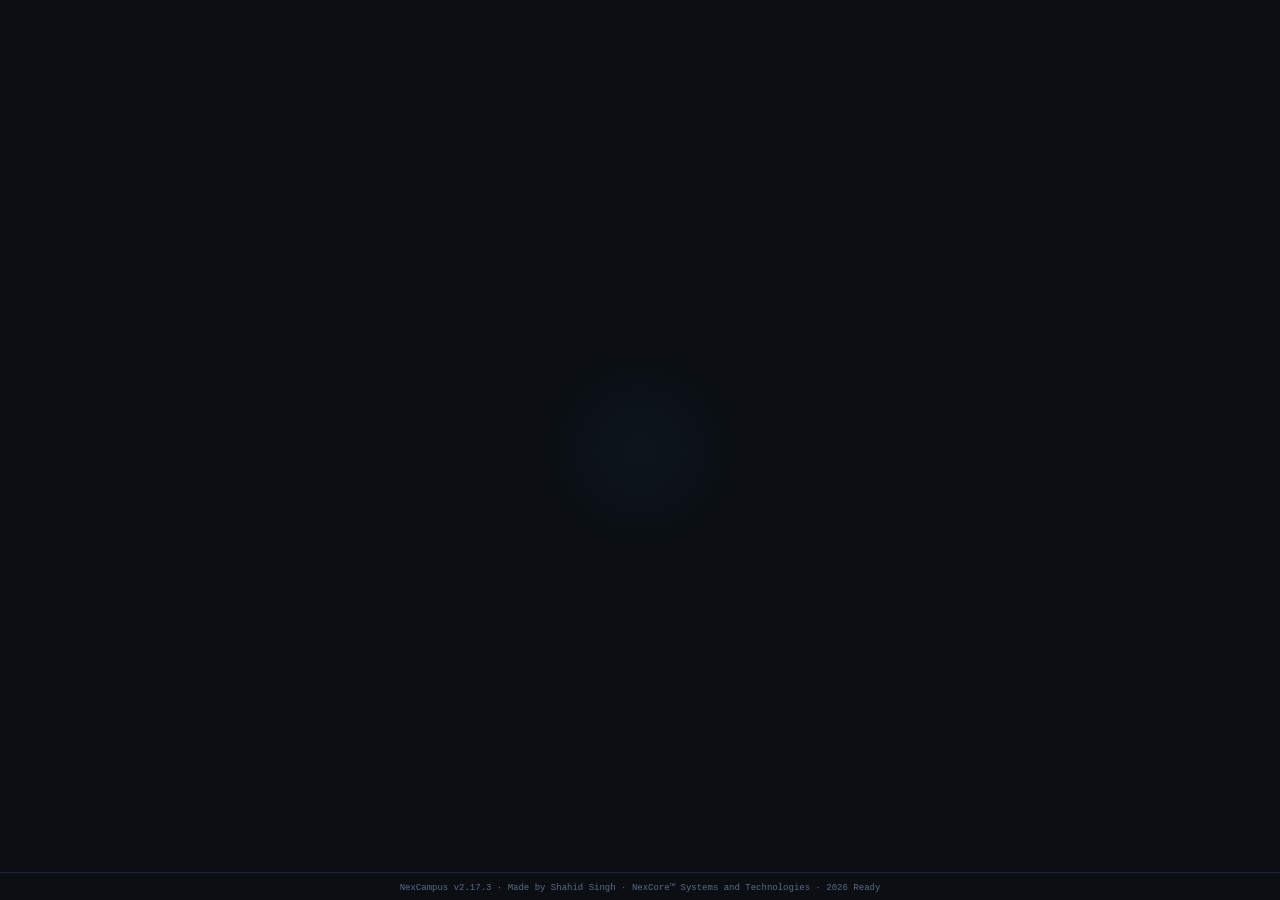
==== commit 312510bb: "v2.17.3: remove --app flag from Edge fallback" ====
--- a/index.html
+++ b/index.html
@@ -21,7 +21,7 @@
 <div id="app" style="display:none;">
   <div id="sidebar">
     <div class="sidebar-header">NEXCAMPUS <span class="connection-dot"></span></div>
-    <div class="sidebar-subtitle" id="sidebar-version">v2.17.2</div>
+    <div class="sidebar-subtitle" id="sidebar-version">v2.17.3</div>
     <input type="text" id="sidebar-search" placeholder="Search tools..." style="width:100%;padding:6px 10px;margin:6px 0 2px;background:var(--bg);border:1px solid var(--border);color:var(--fg);border-radius:4px;font-size:11px;box-sizing:border-box">
     <nav id="nav">
       <button class="nav-btn active" data-tab="home">HOME</button>
@@ -44,11 +44,11 @@
       <!-- HOME -->
       <div class="tab-pane active section" id="tab-home">
         <div class="greeting">Hey there.</div>
-        <div class="greeting-sub" id="greeting-version">NexCampus v2.17.2</div>
+        <div class="greeting-sub" id="greeting-version">NexCampus v2.17.3</div>
 
         <div class="stat-row">
           <div class="stat-item">
-            <span class="stat-value" id="home-version">v2.17.2</span>
+            <span class="stat-value" id="home-version">v2.17.3</span>
             <span class="stat-label">Version</span>
           </div>
           <div class="stat-item">
@@ -751,7 +751,7 @@
 
       <!-- ABOUT -->
       <div class="tab-pane section" id="tab-about">
-        <div class="about-header">About NexCampus <span id="about-version">v2.17.2</span></div>
+        <div class="about-header">About NexCampus <span id="about-version">v2.17.3</span></div>
 
         <div class="about-block">
           <div class="about-block-title">Our Mission</div>
@@ -864,7 +864,7 @@
 </div>
 
   <div id="statusbar">
-    <span id="statusbar-version">NexCampus v2.17.2 · Made by Shahid Singh · NexCore&trade; Systems and Technologies · 2026</span>
+    <span id="statusbar-version">NexCampus v2.17.3 · Made by Shahid Singh · NexCore&trade; Systems and Technologies · 2026</span>
     <span id="mem-status" style="margin-left:auto;font-size:9px;color:var(--fg-dim)"></span>
   </div>
 
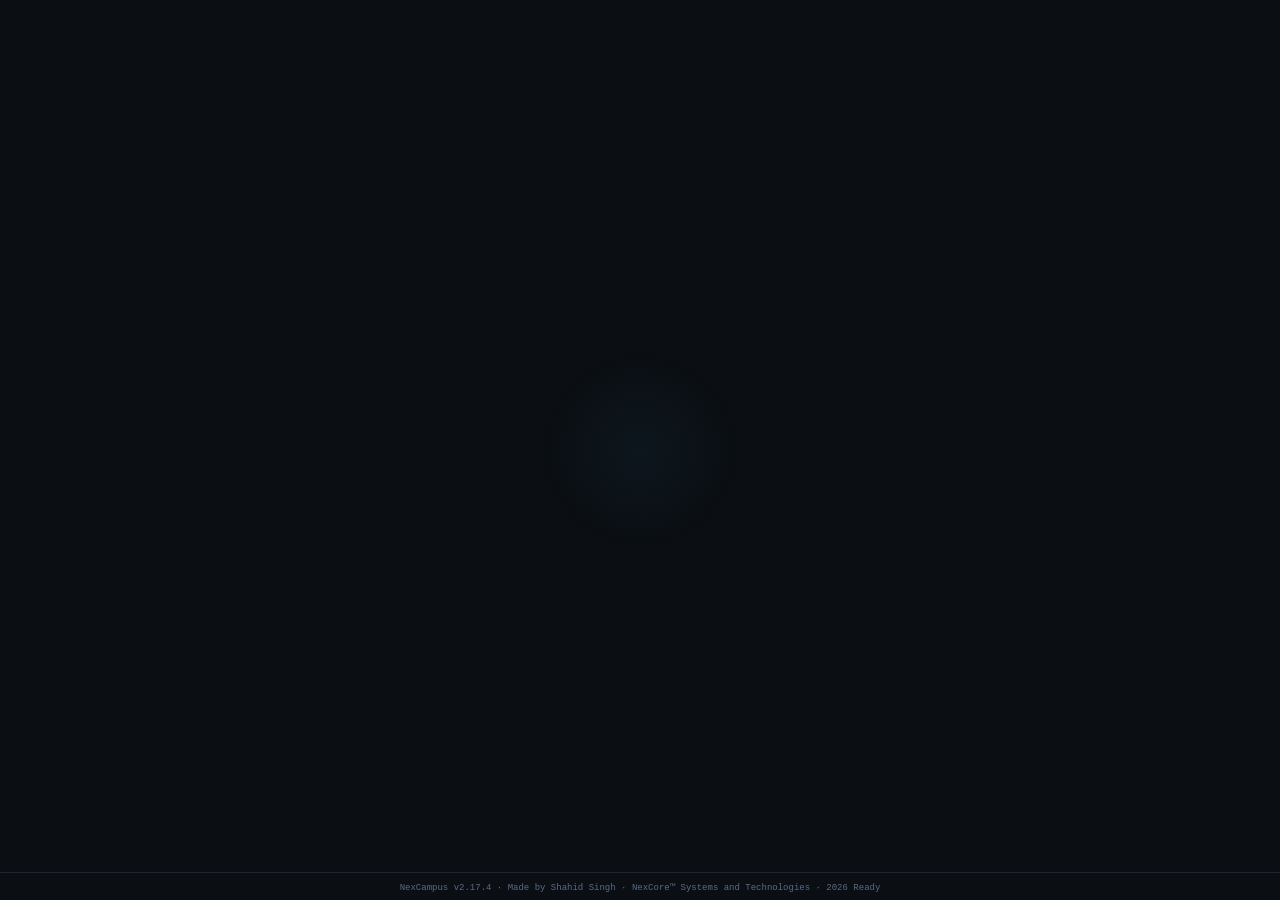
==== commit 9cb6d0e4: "v2.17.4: os.chdir to BASE_DIR before server start + 0.5s delay" ====
--- a/index.html
+++ b/index.html
@@ -21,7 +21,7 @@
 <div id="app" style="display:none;">
   <div id="sidebar">
     <div class="sidebar-header">NEXCAMPUS <span class="connection-dot"></span></div>
-    <div class="sidebar-subtitle" id="sidebar-version">v2.17.3</div>
+    <div class="sidebar-subtitle" id="sidebar-version">v2.17.4</div>
     <input type="text" id="sidebar-search" placeholder="Search tools..." style="width:100%;padding:6px 10px;margin:6px 0 2px;background:var(--bg);border:1px solid var(--border);color:var(--fg);border-radius:4px;font-size:11px;box-sizing:border-box">
     <nav id="nav">
       <button class="nav-btn active" data-tab="home">HOME</button>
@@ -44,11 +44,11 @@
       <!-- HOME -->
       <div class="tab-pane active section" id="tab-home">
         <div class="greeting">Hey there.</div>
-        <div class="greeting-sub" id="greeting-version">NexCampus v2.17.3</div>
+        <div class="greeting-sub" id="greeting-version">NexCampus v2.17.4</div>
 
         <div class="stat-row">
           <div class="stat-item">
-            <span class="stat-value" id="home-version">v2.17.3</span>
+            <span class="stat-value" id="home-version">v2.17.4</span>
             <span class="stat-label">Version</span>
           </div>
           <div class="stat-item">
@@ -751,7 +751,7 @@
 
       <!-- ABOUT -->
       <div class="tab-pane section" id="tab-about">
-        <div class="about-header">About NexCampus <span id="about-version">v2.17.3</span></div>
+        <div class="about-header">About NexCampus <span id="about-version">v2.17.4</span></div>
 
         <div class="about-block">
           <div class="about-block-title">Our Mission</div>
@@ -864,7 +864,7 @@
 </div>
 
   <div id="statusbar">
-    <span id="statusbar-version">NexCampus v2.17.3 · Made by Shahid Singh · NexCore&trade; Systems and Technologies · 2026</span>
+    <span id="statusbar-version">NexCampus v2.17.4 · Made by Shahid Singh · NexCore&trade; Systems and Technologies · 2026</span>
     <span id="mem-status" style="margin-left:auto;font-size:9px;color:var(--fg-dim)"></span>
   </div>
 
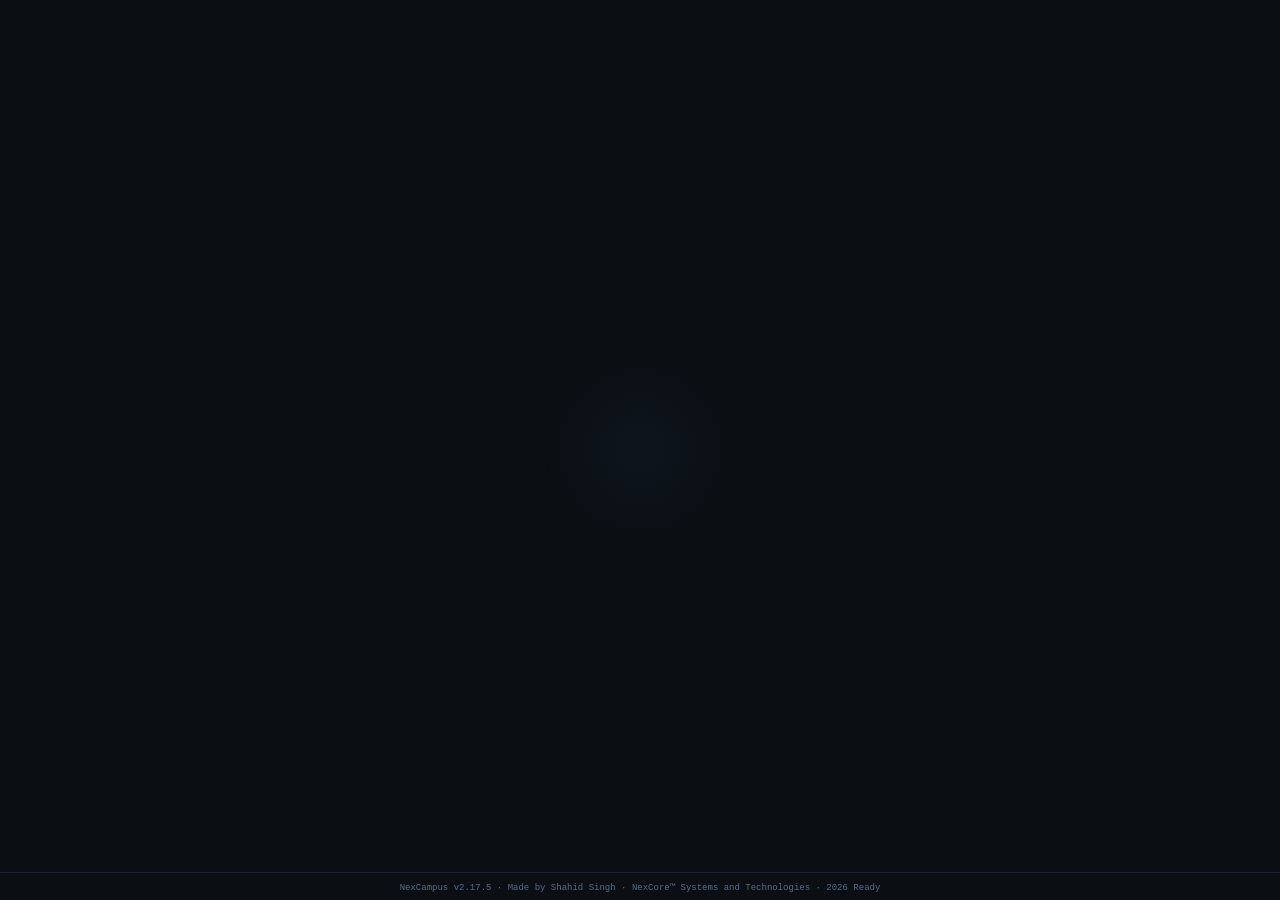
==== commit fecbc5c4: "v2.17.5: remove directory arg from init, rely on os.chdir(BASE_DIR)" ====
--- a/index.html
+++ b/index.html
@@ -21,7 +21,7 @@
 <div id="app" style="display:none;">
   <div id="sidebar">
     <div class="sidebar-header">NEXCAMPUS <span class="connection-dot"></span></div>
-    <div class="sidebar-subtitle" id="sidebar-version">v2.17.4</div>
+    <div class="sidebar-subtitle" id="sidebar-version">v2.17.5</div>
     <input type="text" id="sidebar-search" placeholder="Search tools..." style="width:100%;padding:6px 10px;margin:6px 0 2px;background:var(--bg);border:1px solid var(--border);color:var(--fg);border-radius:4px;font-size:11px;box-sizing:border-box">
     <nav id="nav">
       <button class="nav-btn active" data-tab="home">HOME</button>
@@ -44,11 +44,11 @@
       <!-- HOME -->
       <div class="tab-pane active section" id="tab-home">
         <div class="greeting">Hey there.</div>
-        <div class="greeting-sub" id="greeting-version">NexCampus v2.17.4</div>
+        <div class="greeting-sub" id="greeting-version">NexCampus v2.17.5</div>
 
         <div class="stat-row">
           <div class="stat-item">
-            <span class="stat-value" id="home-version">v2.17.4</span>
+            <span class="stat-value" id="home-version">v2.17.5</span>
             <span class="stat-label">Version</span>
           </div>
           <div class="stat-item">
@@ -751,7 +751,7 @@
 
       <!-- ABOUT -->
       <div class="tab-pane section" id="tab-about">
-        <div class="about-header">About NexCampus <span id="about-version">v2.17.4</span></div>
+        <div class="about-header">About NexCampus <span id="about-version">v2.17.5</span></div>
 
         <div class="about-block">
           <div class="about-block-title">Our Mission</div>
@@ -864,7 +864,7 @@
 </div>
 
   <div id="statusbar">
-    <span id="statusbar-version">NexCampus v2.17.4 · Made by Shahid Singh · NexCore&trade; Systems and Technologies · 2026</span>
+    <span id="statusbar-version">NexCampus v2.17.5 · Made by Shahid Singh · NexCore&trade; Systems and Technologies · 2026</span>
     <span id="mem-status" style="margin-left:auto;font-size:9px;color:var(--fg-dim)"></span>
   </div>
 
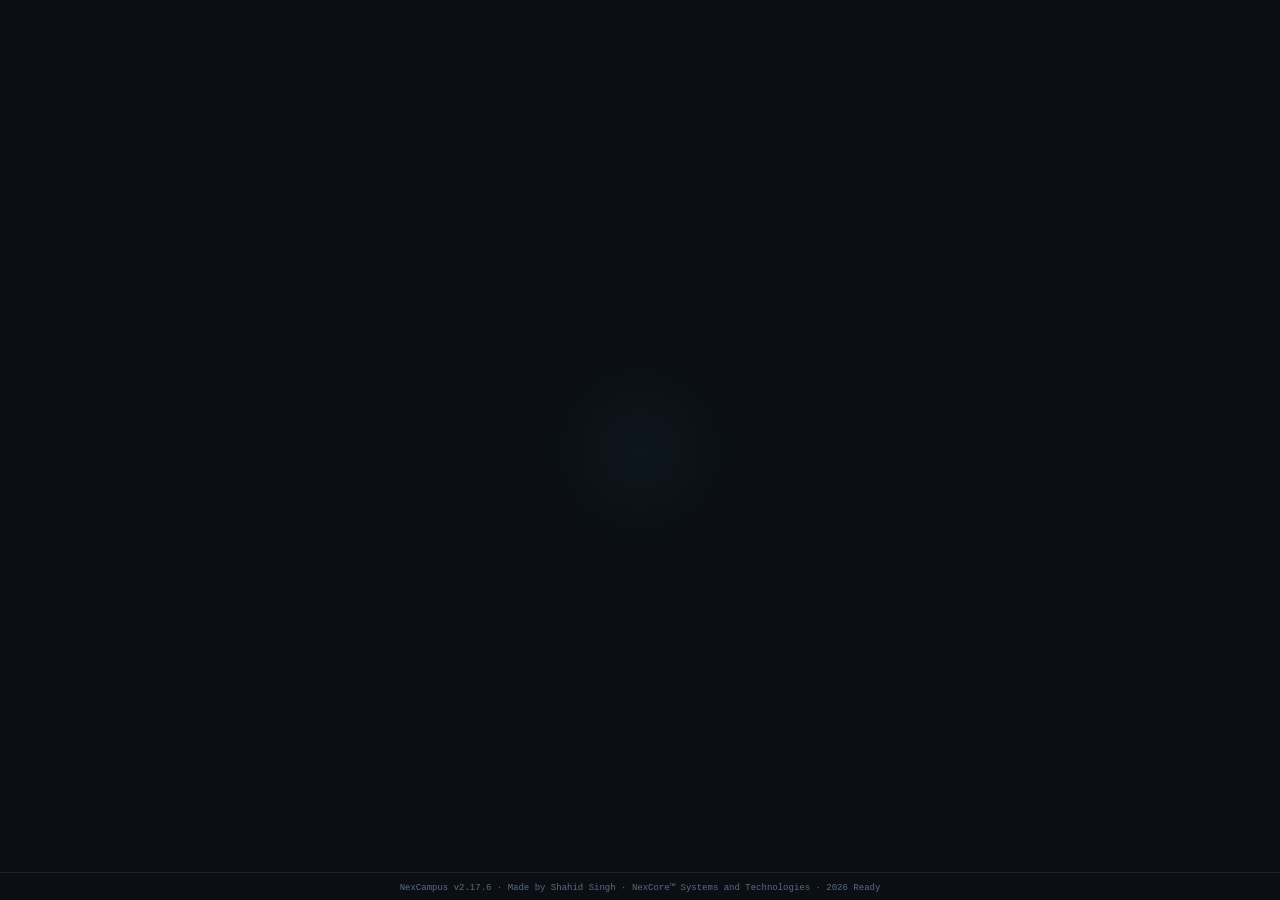
==== commit 92aaa52f: "v2.17.6: fix code runner on Linux — python was never assigned before check" ====
--- a/index.html
+++ b/index.html
@@ -21,7 +21,7 @@
 <div id="app" style="display:none;">
   <div id="sidebar">
     <div class="sidebar-header">NEXCAMPUS <span class="connection-dot"></span></div>
-    <div class="sidebar-subtitle" id="sidebar-version">v2.17.5</div>
+    <div class="sidebar-subtitle" id="sidebar-version">v2.17.6</div>
     <input type="text" id="sidebar-search" placeholder="Search tools..." style="width:100%;padding:6px 10px;margin:6px 0 2px;background:var(--bg);border:1px solid var(--border);color:var(--fg);border-radius:4px;font-size:11px;box-sizing:border-box">
     <nav id="nav">
       <button class="nav-btn active" data-tab="home">HOME</button>
@@ -44,11 +44,11 @@
       <!-- HOME -->
       <div class="tab-pane active section" id="tab-home">
         <div class="greeting">Hey there.</div>
-        <div class="greeting-sub" id="greeting-version">NexCampus v2.17.5</div>
+        <div class="greeting-sub" id="greeting-version">NexCampus v2.17.6</div>
 
         <div class="stat-row">
           <div class="stat-item">
-            <span class="stat-value" id="home-version">v2.17.5</span>
+            <span class="stat-value" id="home-version">v2.17.6</span>
             <span class="stat-label">Version</span>
           </div>
           <div class="stat-item">
@@ -751,7 +751,7 @@
 
       <!-- ABOUT -->
       <div class="tab-pane section" id="tab-about">
-        <div class="about-header">About NexCampus <span id="about-version">v2.17.5</span></div>
+        <div class="about-header">About NexCampus <span id="about-version">v2.17.6</span></div>
 
         <div class="about-block">
           <div class="about-block-title">Our Mission</div>
@@ -864,7 +864,7 @@
 </div>
 
   <div id="statusbar">
-    <span id="statusbar-version">NexCampus v2.17.5 · Made by Shahid Singh · NexCore&trade; Systems and Technologies · 2026</span>
+    <span id="statusbar-version">NexCampus v2.17.6 · Made by Shahid Singh · NexCore&trade; Systems and Technologies · 2026</span>
     <span id="mem-status" style="margin-left:auto;font-size:9px;color:var(--fg-dim)"></span>
   </div>
 
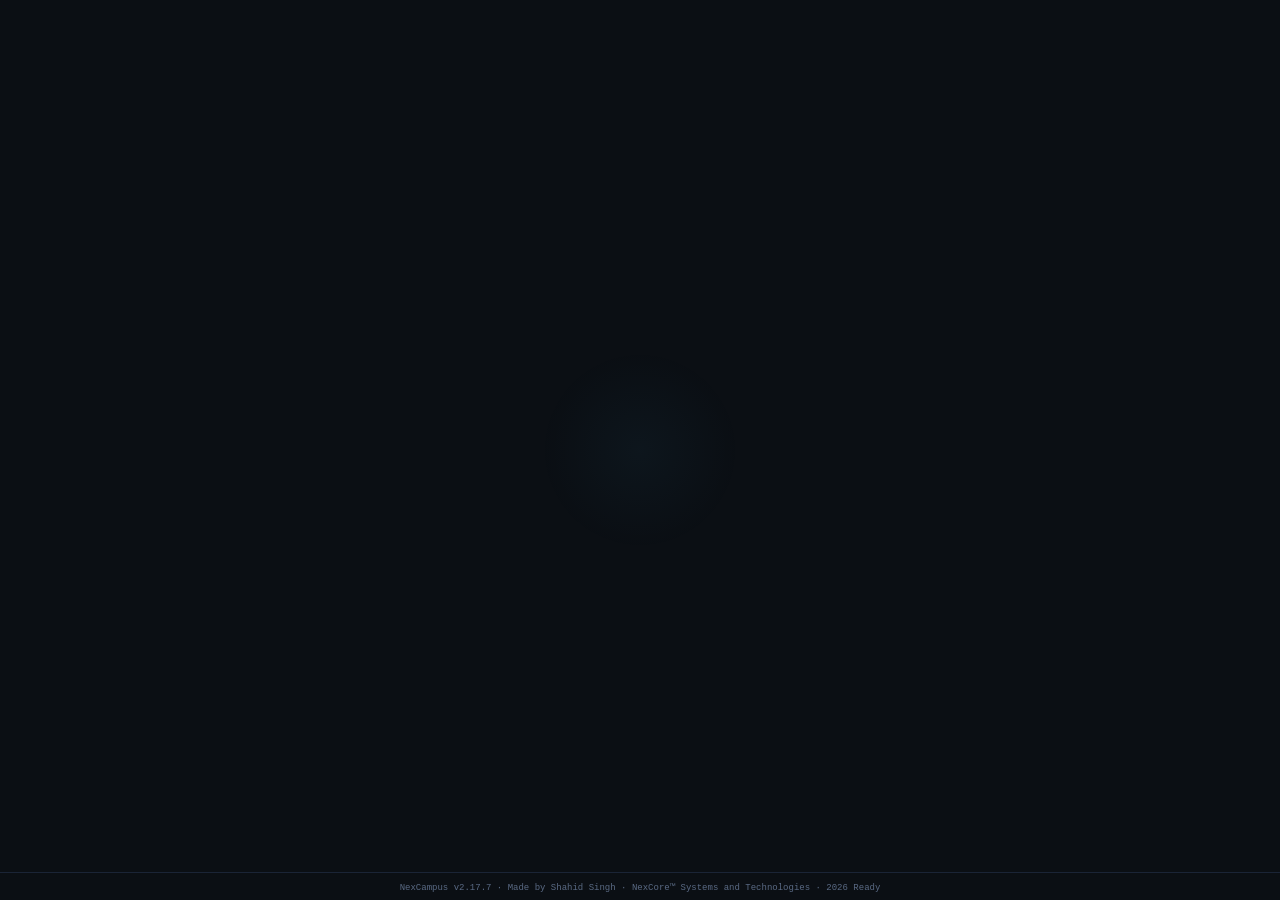
==== commit b9badb93: "v2.17.7: add GLib.set_prgname back for Linux dock icon" ====
--- a/index.html
+++ b/index.html
@@ -21,7 +21,7 @@
 <div id="app" style="display:none;">
   <div id="sidebar">
     <div class="sidebar-header">NEXCAMPUS <span class="connection-dot"></span></div>
-    <div class="sidebar-subtitle" id="sidebar-version">v2.17.6</div>
+    <div class="sidebar-subtitle" id="sidebar-version">v2.17.7</div>
     <input type="text" id="sidebar-search" placeholder="Search tools..." style="width:100%;padding:6px 10px;margin:6px 0 2px;background:var(--bg);border:1px solid var(--border);color:var(--fg);border-radius:4px;font-size:11px;box-sizing:border-box">
     <nav id="nav">
       <button class="nav-btn active" data-tab="home">HOME</button>
@@ -44,11 +44,11 @@
       <!-- HOME -->
       <div class="tab-pane active section" id="tab-home">
         <div class="greeting">Hey there.</div>
-        <div class="greeting-sub" id="greeting-version">NexCampus v2.17.6</div>
+        <div class="greeting-sub" id="greeting-version">NexCampus v2.17.7</div>
 
         <div class="stat-row">
           <div class="stat-item">
-            <span class="stat-value" id="home-version">v2.17.6</span>
+            <span class="stat-value" id="home-version">v2.17.7</span>
             <span class="stat-label">Version</span>
           </div>
           <div class="stat-item">
@@ -751,7 +751,7 @@
 
       <!-- ABOUT -->
       <div class="tab-pane section" id="tab-about">
-        <div class="about-header">About NexCampus <span id="about-version">v2.17.6</span></div>
+        <div class="about-header">About NexCampus <span id="about-version">v2.17.7</span></div>
 
         <div class="about-block">
           <div class="about-block-title">Our Mission</div>
@@ -864,7 +864,7 @@
 </div>
 
   <div id="statusbar">
-    <span id="statusbar-version">NexCampus v2.17.6 · Made by Shahid Singh · NexCore&trade; Systems and Technologies · 2026</span>
+    <span id="statusbar-version">NexCampus v2.17.7 · Made by Shahid Singh · NexCore&trade; Systems and Technologies · 2026</span>
     <span id="mem-status" style="margin-left:auto;font-size:9px;color:var(--fg-dim)"></span>
   </div>
 
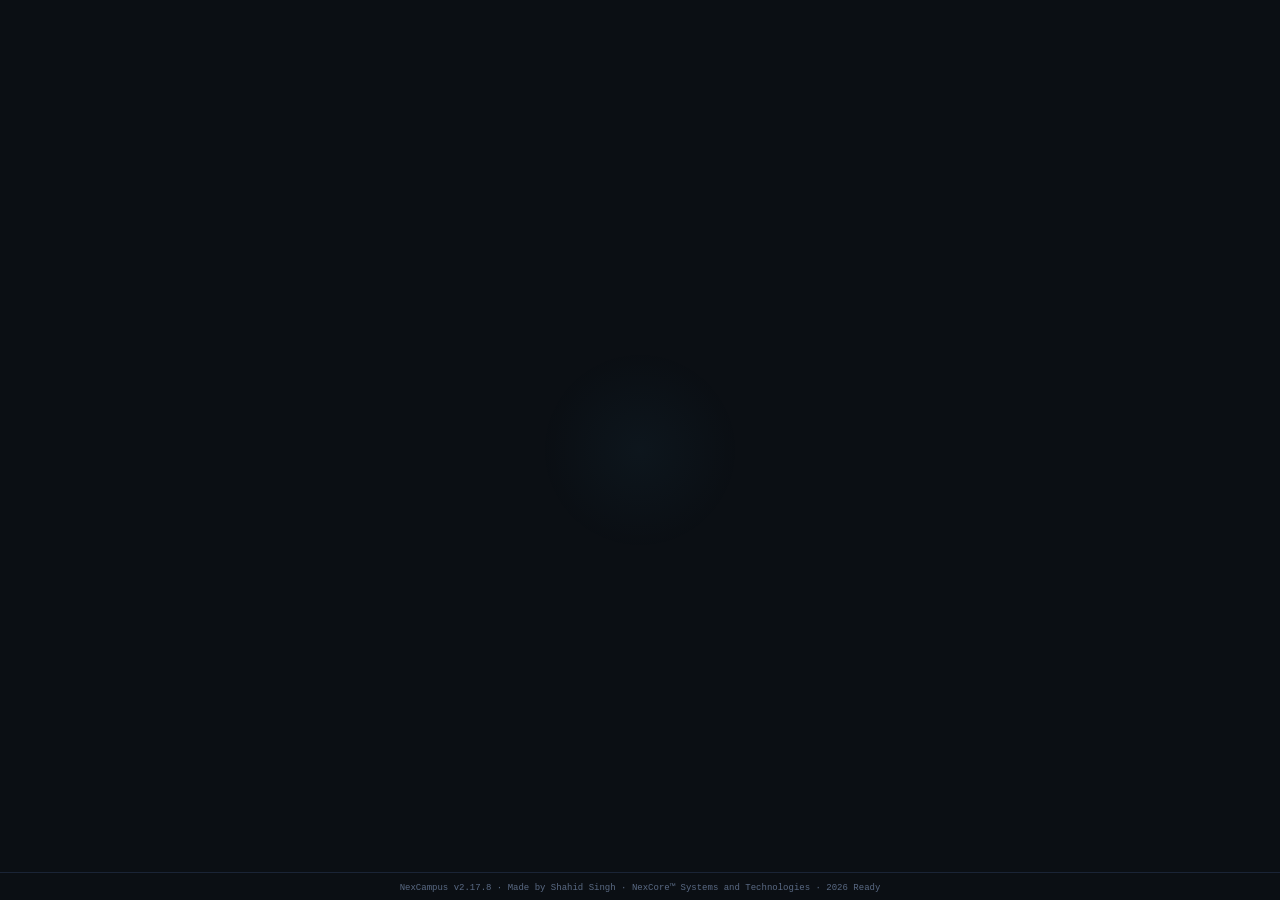
==== commit 4c5e005f: "v2.17.8: replace super().do_GET() with direct pathlib file serving — no SimpleHTTPRequestHandler qui" ====
--- a/index.html
+++ b/index.html
@@ -21,7 +21,7 @@
 <div id="app" style="display:none;">
   <div id="sidebar">
     <div class="sidebar-header">NEXCAMPUS <span class="connection-dot"></span></div>
-    <div class="sidebar-subtitle" id="sidebar-version">v2.17.7</div>
+    <div class="sidebar-subtitle" id="sidebar-version">v2.17.8</div>
     <input type="text" id="sidebar-search" placeholder="Search tools..." style="width:100%;padding:6px 10px;margin:6px 0 2px;background:var(--bg);border:1px solid var(--border);color:var(--fg);border-radius:4px;font-size:11px;box-sizing:border-box">
     <nav id="nav">
       <button class="nav-btn active" data-tab="home">HOME</button>
@@ -44,11 +44,11 @@
       <!-- HOME -->
       <div class="tab-pane active section" id="tab-home">
         <div class="greeting">Hey there.</div>
-        <div class="greeting-sub" id="greeting-version">NexCampus v2.17.7</div>
+        <div class="greeting-sub" id="greeting-version">NexCampus v2.17.8</div>
 
         <div class="stat-row">
           <div class="stat-item">
-            <span class="stat-value" id="home-version">v2.17.7</span>
+            <span class="stat-value" id="home-version">v2.17.8</span>
             <span class="stat-label">Version</span>
           </div>
           <div class="stat-item">
@@ -751,7 +751,7 @@
 
       <!-- ABOUT -->
       <div class="tab-pane section" id="tab-about">
-        <div class="about-header">About NexCampus <span id="about-version">v2.17.7</span></div>
+        <div class="about-header">About NexCampus <span id="about-version">v2.17.8</span></div>
 
         <div class="about-block">
           <div class="about-block-title">Our Mission</div>
@@ -864,7 +864,7 @@
 </div>
 
   <div id="statusbar">
-    <span id="statusbar-version">NexCampus v2.17.7 · Made by Shahid Singh · NexCore&trade; Systems and Technologies · 2026</span>
+    <span id="statusbar-version">NexCampus v2.17.8 · Made by Shahid Singh · NexCore&trade; Systems and Technologies · 2026</span>
     <span id="mem-status" style="margin-left:auto;font-size:9px;color:var(--fg-dim)"></span>
   </div>
 
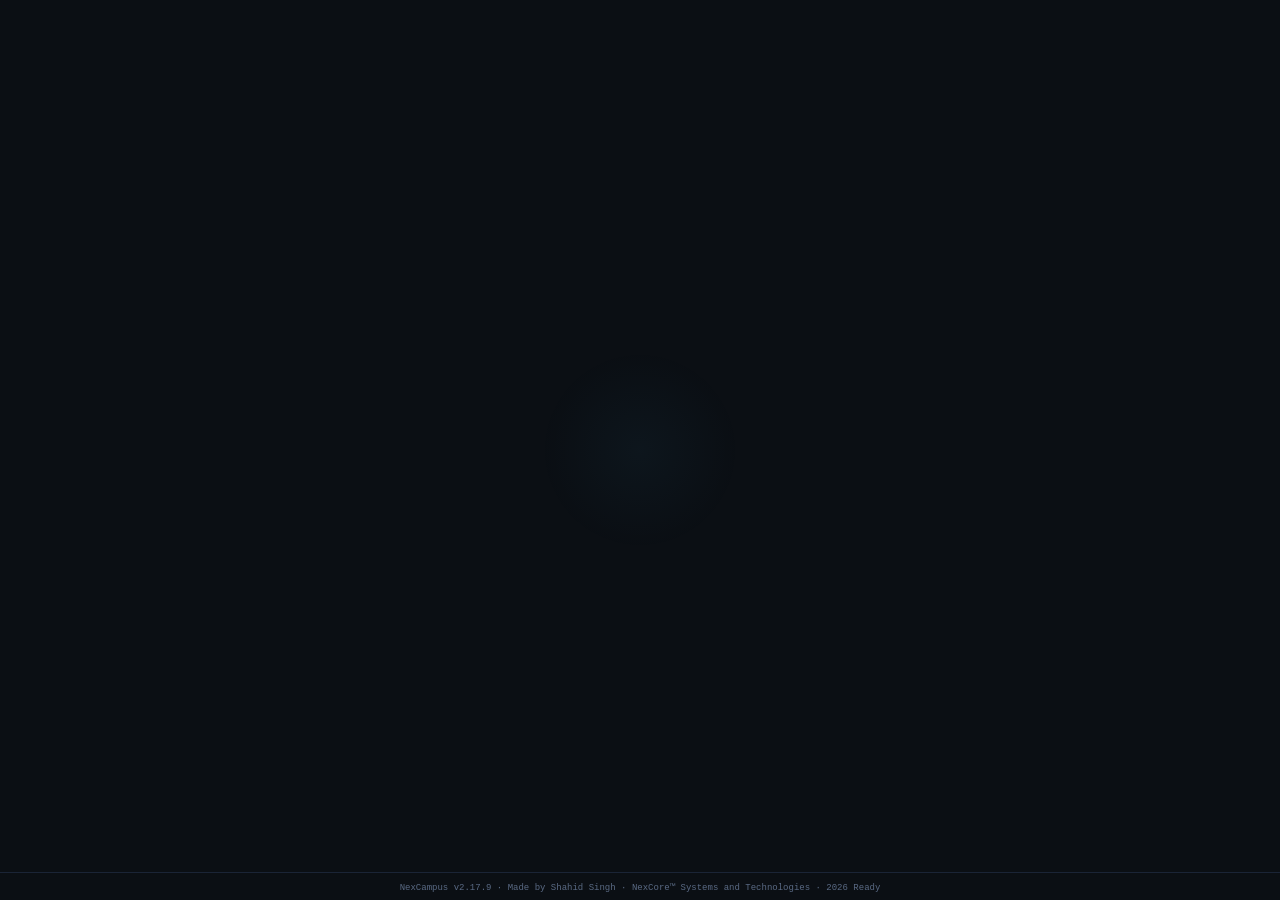
==== commit cecd8d8a: "v2.17.9: install pywebview in CI, better WebView2 detection in install script" ====
--- a/index.html
+++ b/index.html
@@ -21,7 +21,7 @@
 <div id="app" style="display:none;">
   <div id="sidebar">
     <div class="sidebar-header">NEXCAMPUS <span class="connection-dot"></span></div>
-    <div class="sidebar-subtitle" id="sidebar-version">v2.17.8</div>
+    <div class="sidebar-subtitle" id="sidebar-version">v2.17.9</div>
     <input type="text" id="sidebar-search" placeholder="Search tools..." style="width:100%;padding:6px 10px;margin:6px 0 2px;background:var(--bg);border:1px solid var(--border);color:var(--fg);border-radius:4px;font-size:11px;box-sizing:border-box">
     <nav id="nav">
       <button class="nav-btn active" data-tab="home">HOME</button>
@@ -44,11 +44,11 @@
       <!-- HOME -->
       <div class="tab-pane active section" id="tab-home">
         <div class="greeting">Hey there.</div>
-        <div class="greeting-sub" id="greeting-version">NexCampus v2.17.8</div>
+        <div class="greeting-sub" id="greeting-version">NexCampus v2.17.9</div>
 
         <div class="stat-row">
           <div class="stat-item">
-            <span class="stat-value" id="home-version">v2.17.8</span>
+            <span class="stat-value" id="home-version">v2.17.9</span>
             <span class="stat-label">Version</span>
           </div>
           <div class="stat-item">
@@ -751,7 +751,7 @@
 
       <!-- ABOUT -->
       <div class="tab-pane section" id="tab-about">
-        <div class="about-header">About NexCampus <span id="about-version">v2.17.8</span></div>
+        <div class="about-header">About NexCampus <span id="about-version">v2.17.9</span></div>
 
         <div class="about-block">
           <div class="about-block-title">Our Mission</div>
@@ -864,7 +864,7 @@
 </div>
 
   <div id="statusbar">
-    <span id="statusbar-version">NexCampus v2.17.8 · Made by Shahid Singh · NexCore&trade; Systems and Technologies · 2026</span>
+    <span id="statusbar-version">NexCampus v2.17.9 · Made by Shahid Singh · NexCore&trade; Systems and Technologies · 2026</span>
     <span id="mem-status" style="margin-left:auto;font-size:9px;color:var(--fg-dim)"></span>
   </div>
 
